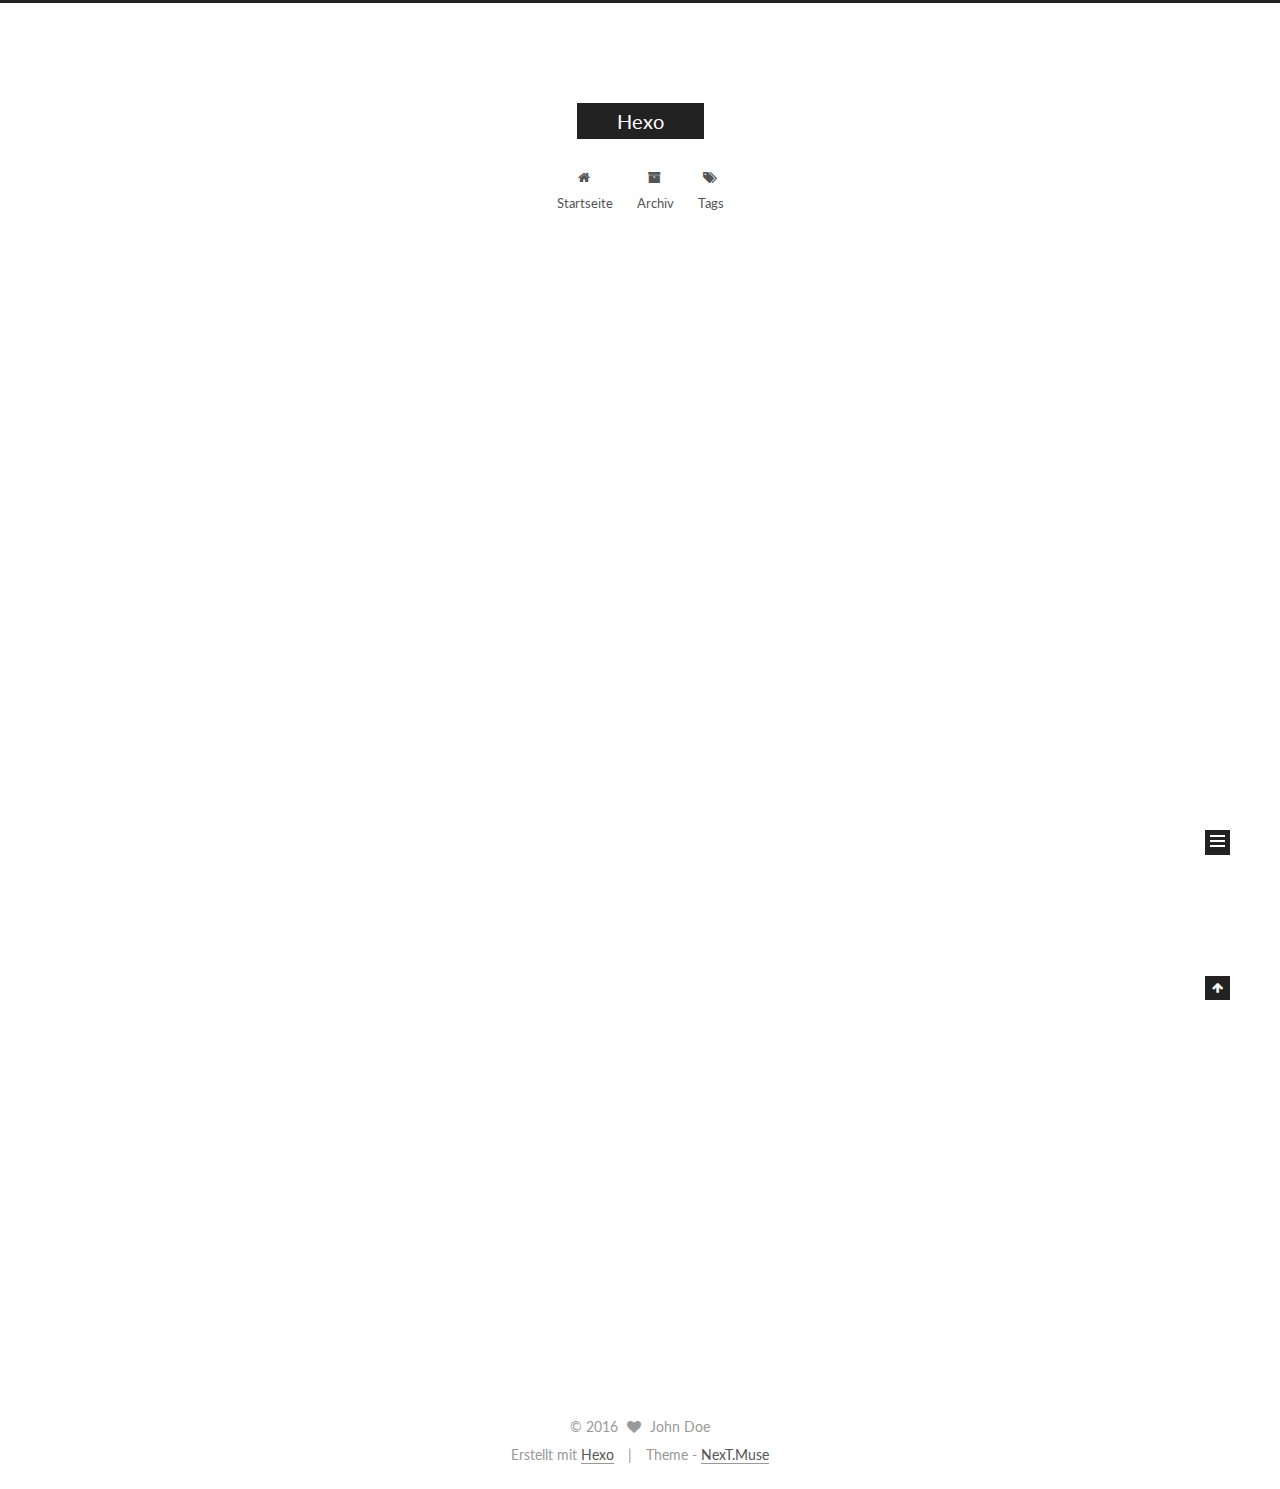
==== index.html @ 6d22225a "Site updated: 2016-05-31 13:27:56" ====
<!doctype html>



  


<html class="theme-next muse use-motion">
<head>
  <meta charset="UTF-8"/>
<meta http-equiv="X-UA-Compatible" content="IE=edge,chrome=1" />
<meta name="viewport" content="width=device-width, initial-scale=1, maximum-scale=1"/>



<meta http-equiv="Cache-Control" content="no-transform" />
<meta http-equiv="Cache-Control" content="no-siteapp" />












  
  
  <link href="/vendors/fancybox/source/jquery.fancybox.css?v=2.1.5" rel="stylesheet" type="text/css" />




  
  
  
  

  
    
    
  

  

  

  

  

  
    
    
    <link href="//fonts.googleapis.com/css?family=Lato:300,300italic,400,400italic,700,700italic&subset=latin,latin-ext" rel="stylesheet" type="text/css">
  






<link href="/vendors/font-awesome/css/font-awesome.min.css?v=4.4.0" rel="stylesheet" type="text/css" />

<link href="/css/main.css?v=5.0.1" rel="stylesheet" type="text/css" />


  <meta name="keywords" content="Hexo, NexT" />








  <link rel="shortcut icon" type="image/x-icon" href="/favicon.ico?v=5.0.1" />






<meta name="description">
<meta property="og:type" content="website">
<meta property="og:title" content="Hexo">
<meta property="og:url" content="http://yoursite.com/index.html">
<meta property="og:site_name" content="Hexo">
<meta property="og:description">
<meta name="twitter:card" content="summary">
<meta name="twitter:title" content="Hexo">
<meta name="twitter:description">



<script type="text/javascript" id="hexo.configuration">
  var NexT = window.NexT || {};
  var CONFIG = {
    scheme: 'Muse',
    sidebar: {"position":"left","display":"post"},
    fancybox: true,
    motion: true,
    duoshuo: {
      userId: 0,
      author: 'Author'
    }
  };
</script>

  <title> Hexo </title>
</head>

<body itemscope itemtype="http://schema.org/WebPage" lang="">

  










  
  
    
  

  <div class="container one-collumn sidebar-position-left 
   page-home 
 ">
    <div class="headband"></div>

    <header id="header" class="header" itemscope itemtype="http://schema.org/WPHeader">
      <div class="header-inner"><div class="site-meta ">
  

  <div class="custom-logo-site-title">
    <a href="/"  class="brand" rel="start">
      <span class="logo-line-before"><i></i></span>
      <span class="site-title">Hexo</span>
      <span class="logo-line-after"><i></i></span>
    </a>
  </div>
  <p class="site-subtitle"></p>
</div>

<div class="site-nav-toggle">
  <button>
    <span class="btn-bar"></span>
    <span class="btn-bar"></span>
    <span class="btn-bar"></span>
  </button>
</div>

<nav class="site-nav">
  

  
    <ul id="menu" class="menu">
      
        
        <li class="menu-item menu-item-home">
          <a href="/" rel="section">
            
              <i class="menu-item-icon fa fa-fw fa-home"></i> <br />
            
            Startseite
          </a>
        </li>
      
        
        <li class="menu-item menu-item-archives">
          <a href="/archives" rel="section">
            
              <i class="menu-item-icon fa fa-fw fa-archive"></i> <br />
            
            Archiv
          </a>
        </li>
      
        
        <li class="menu-item menu-item-tags">
          <a href="/tags" rel="section">
            
              <i class="menu-item-icon fa fa-fw fa-tags"></i> <br />
            
            Tags
          </a>
        </li>
      

      
    </ul>
  

  
</nav>

 </div>
    </header>

    <main id="main" class="main">
      <div class="main-inner">
        <div class="content-wrap">
          <div id="content" class="content">
            
  <section id="posts" class="posts-expand">
    
      

  
  

  
  
  

  <article class="post post-type-normal " itemscope itemtype="http://schema.org/Article">

    
      <header class="post-header">

        
        
          <h1 class="post-title" itemprop="name headline">
            
            
              
                
                <a class="post-title-link" href="/2016/05/31/hello-world/" itemprop="url">
                  Hello World
                </a>
              
            
          </h1>
        

        <div class="post-meta">
          <span class="post-time">
            <span class="post-meta-item-icon">
              <i class="fa fa-calendar-o"></i>
            </span>
            <span class="post-meta-item-text">Veröffentlicht am</span>
            <time itemprop="dateCreated" datetime="2016-05-31T11:40:18+08:00" content="2016-05-31">
              2016-05-31
            </time>
          </span>

          

          
            
          

          

          
          

          
        </div>
      </header>
    


    <div class="post-body" itemprop="articleBody">

      
      

      
        
          
            <p>Welcome to <a href="https://hexo.io/" target="_blank" rel="external">Hexo</a>! This is your very first post. Check <a href="https://hexo.io/docs/" target="_blank" rel="external">documentation</a> for more info. If you get any problems when using Hexo, you can find the answer in <a href="https://hexo.io/docs/troubleshooting.html" target="_blank" rel="external">troubleshooting</a> or you can ask me on <a href="https://github.com/hexojs/hexo/issues" target="_blank" rel="external">GitHub</a>.</p>
<h2 id="Quick-Start"><a href="#Quick-Start" class="headerlink" title="Quick Start"></a>Quick Start</h2><h3 id="Create-a-new-post"><a href="#Create-a-new-post" class="headerlink" title="Create a new post"></a>Create a new post</h3><figure class="highlight bash"><table><tr><td class="gutter"><pre><span class="line">1</span><br></pre></td><td class="code"><pre><span class="line">$ hexo new <span class="string">"My New Post"</span></span><br></pre></td></tr></table></figure>
<p>More info: <a href="https://hexo.io/docs/writing.html" target="_blank" rel="external">Writing</a></p>
<h3 id="Run-server"><a href="#Run-server" class="headerlink" title="Run server"></a>Run server</h3><figure class="highlight bash"><table><tr><td class="gutter"><pre><span class="line">1</span><br></pre></td><td class="code"><pre><span class="line">$ hexo server</span><br></pre></td></tr></table></figure>
<p>More info: <a href="https://hexo.io/docs/server.html" target="_blank" rel="external">Server</a></p>
<h3 id="Generate-static-files"><a href="#Generate-static-files" class="headerlink" title="Generate static files"></a>Generate static files</h3><figure class="highlight bash"><table><tr><td class="gutter"><pre><span class="line">1</span><br></pre></td><td class="code"><pre><span class="line">$ hexo generate</span><br></pre></td></tr></table></figure>
<p>More info: <a href="https://hexo.io/docs/generating.html" target="_blank" rel="external">Generating</a></p>
<h3 id="Deploy-to-remote-sites"><a href="#Deploy-to-remote-sites" class="headerlink" title="Deploy to remote sites"></a>Deploy to remote sites</h3><figure class="highlight bash"><table><tr><td class="gutter"><pre><span class="line">1</span><br></pre></td><td class="code"><pre><span class="line">$ hexo deploy</span><br></pre></td></tr></table></figure>
<p>More info: <a href="https://hexo.io/docs/deployment.html" target="_blank" rel="external">Deployment</a></p>

          
        
      
    </div>

    <div>
      
    </div>

    <div>
      
    </div>

    <footer class="post-footer">
      

      

      
      
        <div class="post-eof"></div>
      
    </footer>
  </article>


    
  </section>

  


          </div>
          


          

        </div>
        
          
  
  <div class="sidebar-toggle">
    <div class="sidebar-toggle-line-wrap">
      <span class="sidebar-toggle-line sidebar-toggle-line-first"></span>
      <span class="sidebar-toggle-line sidebar-toggle-line-middle"></span>
      <span class="sidebar-toggle-line sidebar-toggle-line-last"></span>
    </div>
  </div>

  <aside id="sidebar" class="sidebar">
    <div class="sidebar-inner">

      

      

      <section class="site-overview sidebar-panel  sidebar-panel-active ">
        <div class="site-author motion-element" itemprop="author" itemscope itemtype="http://schema.org/Person">
          <img class="site-author-image" itemprop="image"
               src="/images/avatar.gif"
               alt="John Doe" />
          <p class="site-author-name" itemprop="name">John Doe</p>
          <p class="site-description motion-element" itemprop="description"></p>
        </div>
        <nav class="site-state motion-element">
          <div class="site-state-item site-state-posts">
            <a href="/archives">
              <span class="site-state-item-count">1</span>
              <span class="site-state-item-name">Artikel</span>
            </a>
          </div>

          

          

        </nav>

        

        <div class="links-of-author motion-element">
          
        </div>

        
        

        
        

      </section>

      

    </div>
  </aside>


        
      </div>
    </main>

    <footer id="footer" class="footer">
      <div class="footer-inner">
        <div class="copyright" >
  
  &copy; 
  <span itemprop="copyrightYear">2016</span>
  <span class="with-love">
    <i class="fa fa-heart"></i>
  </span>
  <span class="author" itemprop="copyrightHolder">John Doe</span>
</div>

<div class="powered-by">
  Erstellt mit  <a class="theme-link" href="http://hexo.io">Hexo</a>
</div>

<div class="theme-info">
  Theme -
  <a class="theme-link" href="https://github.com/iissnan/hexo-theme-next">
    NexT.Muse
  </a>
</div>

        

        
      </div>
    </footer>

    <div class="back-to-top">
      <i class="fa fa-arrow-up"></i>
    </div>
  </div>

  

<script type="text/javascript">
  if (Object.prototype.toString.call(window.Promise) !== '[object Function]') {
    window.Promise = null;
  }
</script>









  



  
  <script type="text/javascript" src="/vendors/jquery/index.js?v=2.1.3"></script>

  
  <script type="text/javascript" src="/vendors/fastclick/lib/fastclick.min.js?v=1.0.6"></script>

  
  <script type="text/javascript" src="/vendors/jquery_lazyload/jquery.lazyload.js?v=1.9.7"></script>

  
  <script type="text/javascript" src="/vendors/velocity/velocity.min.js?v=1.2.1"></script>

  
  <script type="text/javascript" src="/vendors/velocity/velocity.ui.min.js?v=1.2.1"></script>

  
  <script type="text/javascript" src="/vendors/fancybox/source/jquery.fancybox.pack.js?v=2.1.5"></script>


  


  <script type="text/javascript" src="/js/src/utils.js?v=5.0.1"></script>

  <script type="text/javascript" src="/js/src/motion.js?v=5.0.1"></script>



  
  

  

  


  <script type="text/javascript" src="/js/src/bootstrap.js?v=5.0.1"></script>



  



  




  
  
  

  

  

</body>
</html>
---- css/main.css ----
/* normalize.css v3.0.2 | MIT License | git.io/normalize */
html {
  font-family: sans-serif; /* 1 */
  -ms-text-size-adjust: 100%; /* 2 */
  -webkit-text-size-adjust: 100%; /* 2 */
}
body {
  margin: 0;
}
article,
aside,
details,
figcaption,
figure,
footer,
header,
hgroup,
main,
menu,
nav,
section,
summary {
  display: block;
}
audio,
canvas,
progress,
video {
  display: inline-block; /* 1 */
  vertical-align: baseline; /* 2 */
}
audio:not([controls]) {
  display: none;
  height: 0;
}
[hidden],
template {
  display: none;
}
a {
  background-color: transparent;
}
a:active,
a:hover {
  outline: 0;
}
abbr[title] {
  border-bottom: 1px dotted;
}
b,
strong {
  font-weight: bold;
}
dfn {
  font-style: italic;
}
h1 {
  font-size: 2em;
  margin: 0.67em 0;
}
mark {
  background: #ff0;
  color: #000;
}
small {
  font-size: 80%;
}
sub,
sup {
  font-size: 75%;
  line-height: 0;
  position: relative;
  vertical-align: baseline;
}
sup {
  top: -0.5em;
}
sub {
  bottom: -0.25em;
}
img {
  border: 0;
}
svg:not(:root) {
  overflow: hidden;
}
figure {
  margin: 1em 40px;
}
hr {
  -moz-box-sizing: content-box;
  box-sizing: content-box;
  height: 0;
}
pre {
  overflow: auto;
}
code,
kbd,
pre,
samp {
  font-family: monospace, monospace;
  font-size: 1em;
}
button,
input,
optgroup,
select,
textarea {
  color: inherit; /* 1 */
  font: inherit; /* 2 */
  margin: 0; /* 3 */
}
button {
  overflow: visible;
}
button,
select {
  text-transform: none;
}
button,
html input[type="button"],
input[type="reset"],
input[type="submit"] {
  -webkit-appearance: button; /* 2 */
  cursor: pointer; /* 3 */
}
button[disabled],
html input[disabled] {
  cursor: default;
}
button::-moz-focus-inner,
input::-moz-focus-inner {
  border: 0;
  padding: 0;
}
input {
  line-height: normal;
}
input[type="checkbox"],
input[type="radio"] {
  box-sizing: border-box; /* 1 */
  padding: 0; /* 2 */
}
input[type="number"]::-webkit-inner-spin-button,
input[type="number"]::-webkit-outer-spin-button {
  height: auto;
}
input[type="search"] {
  -webkit-appearance: textfield; /* 1 */
  -moz-box-sizing: content-box;
  -webkit-box-sizing: content-box; /* 2 */
  box-sizing: content-box;
}
input[type="search"]::-webkit-search-cancel-button,
input[type="search"]::-webkit-search-decoration {
  -webkit-appearance: none;
}
fieldset {
  border: 1px solid #c0c0c0;
  margin: 0 2px;
  padding: 0.35em 0.625em 0.75em;
}
legend {
  border: 0; /* 1 */
  padding: 0; /* 2 */
}
textarea {
  overflow: auto;
}
optgroup {
  font-weight: bold;
}
table {
  border-collapse: collapse;
  border-spacing: 0;
}
td,
th {
  padding: 0;
}
::selection {
  background: #262a30;
  color: #fff;
}
body {
  position: relative;
  font-family: 'Lato', "PingFang SC", "Microsoft YaHei", sans-serif;
  font-size: 14px;
  line-height: 2;
  color: #555;
  background: #fff;
}
@media (max-width: 767px) {
  body {
    padding-right: 0 !important;
  }
}
@media (min-width: 768px) and (max-width: 991px) {
  body {
    padding-right: 0 !important;
  }
}
@media (min-width: 1600px) {
  body {
    font-size: 16px;
  }
}
h1,
h2,
h3,
h4,
h5,
h6 {
  margin: 0;
  padding: 0;
  font-weight: bold;
  line-height: 1.5;
  font-family: 'Lato', "PingFang SC", "Microsoft YaHei", sans-serif;
}
h2,
h3,
h4,
h5,
h6 {
  margin: 20px 0 15px;
}
h1 {
  font-size: 22px;
}
@media (max-width: 767px) {
  h1 {
    font-size: 18px;
  }
}
h2 {
  font-size: 20px;
}
@media (max-width: 767px) {
  h2 {
    font-size: 16px;
  }
}
h3 {
  font-size: 18px;
}
@media (max-width: 767px) {
  h3 {
    font-size: 14px;
  }
}
h4 {
  font-size: 16px;
}
@media (max-width: 767px) {
  h4 {
    font-size: 12px;
  }
}
h5 {
  font-size: 14px;
}
@media (max-width: 767px) {
  h5 {
    font-size: 10px;
  }
}
h6 {
  font-size: 12px;
}
@media (max-width: 767px) {
  h6 {
    font-size: 8px;
  }
}
p {
  margin: 0 0 25px 0;
}
a {
  color: #555;
  text-decoration: none;
  border-bottom: 1px solid #999;
  word-wrap: break-word;
}
a:hover {
  color: #222;
  border-bottom-color: #222;
}
ul {
  list-style: none;
}
blockquote {
  margin: 0;
  padding: 0;
}
img {
  display: block;
  margin: auto;
  max-width: 100%;
  height: auto;
}
hr {
  margin: 40px 0;
  height: 3px;
  border: none;
  background-color: #ddd;
  background-image: repeating-linear-gradient(-45deg, #fff, #fff 4px, transparent 4px, transparent 8px);
}
blockquote {
  padding: 0 15px;
  color: #666;
  border-left: 4px solid #ddd;
}
blockquote cite::before {
  content: "-";
  padding: 0 5px;
}
dt {
  font-weight: 700;
}
dd {
  margin: 0;
  padding: 0;
}
.text-left {
  text-align: left;
}
.text-center {
  text-align: center;
}
.text-right {
  text-align: right;
}
.text-justify {
  text-align: justify;
}
.text-nowrap {
  white-space: nowrap;
}
.text-lowercase {
  text-transform: lowercase;
}
.text-uppercase {
  text-transform: uppercase;
}
.text-capitalize {
  text-transform: capitalize;
}
.center-block {
  display: block;
  margin-left: auto;
  margin-right: auto;
}
.clearfix:before,
.clearfix:after {
  content: " ";
  display: table;
}
.clearfix:after {
  clear: both;
}
.pullquote {
  width: 45%;
}
.pullquote.left {
  float: left;
  margin-left: 5px;
  margin-right: 10px;
}
.pullquote.right {
  float: right;
  margin-left: 10px;
  margin-right: 5px;
}
.affix.affix.affix {
  position: fixed;
}
.translation {
  margin-top: -20px;
  font-size: 14px;
  color: #999;
}
.scrollbar-measure {
  width: 100px;
  height: 100px;
  overflow: scroll;
  position: absolute;
  top: -9999px;
}
.use-motion .motion-element {
  opacity: 0;
}
#local-search-input {
  padding: 3px;
  border: none;
  text-indent: 14px;
  border-radius: 0;
  width: 140px;
  outline: none;
  border-bottom: 1px solid #999;
  background: inherit;
  opacity: 0.5;
}
#local-search-input:focus {
  opacity: 1;
}
.search-icon {
  position: absolute;
  top: 9px;
}
table {
  margin: 20px 0;
  width: 100%;
  border-collapse: collapse;
  border-spacing: 0;
  border: 1px solid #ddd;
  font-size: 14px;
  table-layout: fixed;
  word-wrap: break-all;
}
table>tbody>tr:nth-of-type(odd) {
  background-color: #f9f9f9;
}
table>tbody>tr:hover {
  background-color: #f5f5f5;
}
caption,
th,
td {
  padding: 8px;
  text-align: left;
  vertical-align: middle;
  font-weight: normal;
}
th,
td {
  border-bottom: 3px solid #ddd;
  border-right: 1px solid #eee;
}
th {
  padding-bottom: 10px;
  font-weight: 700;
}
td {
  border-bottom-width: 1px;
}
html,
body {
  height: 100%;
}
.container {
  position: relative;
  min-height: 100%;
}
.header-inner {
  margin: 0 auto;
  padding: 100px 0 70px;
  width: 700px;
}
@media (min-width: 1600px) {
  .container .header-inner {
    width: 900px;
  }
}
.main {
  padding-bottom: 150px;
}
.main-inner {
  margin: 0 auto;
  width: 700px;
}
@media (min-width: 1600px) {
  .container .main-inner {
    width: 900px;
  }
}
.footer {
  position: absolute;
  left: 0;
  bottom: 0;
  width: 100%;
  min-height: 50px;
}
.footer-inner {
  box-sizing: border-box;
  margin: 20px auto;
  width: 700px;
}
@media (min-width: 1600px) {
  .container .footer-inner {
    width: 900px;
  }
}
pre,
.highlight {
  overflow: auto;
  margin: 20px 0;
  padding: 15px;
  font-size: 13px;
  color: #4d4d4c;
  background: #f7f7f7;
  line-height: 1.6;
}
pre,
code {
  font-family: consolas, Menlo, "PingFang SC", "Microsoft YaHei", monospace;
}
code {
  padding: 2px 4px;
  word-break: break-all;
  color: #555;
  background: #eee;
  border-radius: 4px;
  font-size: 13px;
}
pre code {
  padding: 0;
  color: #4d4d4c;
  background: none;
  text-shadow: none;
}
.highlight pre {
  border: none;
  margin: 0;
  padding: 1px;
}
.highlight table {
  margin: 0;
  width: auto;
  border: none;
}
.highlight td {
  border: none;
  padding: 0;
}
.highlight figcaption {
  font-size: 1em;
  color: #4d4d4c;
  line-height: 1em;
  margin-bottom: 1em;
}
.highlight figcaption:before,
.highlight figcaption:after {
  content: " ";
  display: table;
}
.highlight figcaption:after {
  clear: both;
}
.highlight figcaption a {
  float: right;
  color: #4d4d4c;
}
.highlight figcaption a:hover {
  border-bottom-color: #4d4d4c;
}
.highlight .gutter pre {
  color: #666;
  text-align: right;
  padding-right: 20px;
}
.highlight .line {
  height: 20px;
}
.gist table {
  width: auto;
}
.gist table td {
  border: none;
}
pre .comment {
  color: #8e908c;
}
pre .variable,
pre .attribute,
pre .tag,
pre .regexp,
pre .ruby .constant,
pre .xml .tag .title,
pre .xml .pi,
pre .xml .doctype,
pre .html .doctype,
pre .css .id,
pre .css .class,
pre .css .pseudo {
  color: #c82829;
}
pre .number,
pre .preprocessor,
pre .built_in,
pre .literal,
pre .params,
pre .constant,
pre .command {
  color: #f5871f;
}
pre .ruby .class .title,
pre .css .rules .attribute,
pre .string,
pre .value,
pre .inheritance,
pre .header,
pre .ruby .symbol,
pre .xml .cdata,
pre .special,
pre .number,
pre .formula {
  color: #718c00;
}
pre .title,
pre .css .hexcolor {
  color: #3e999f;
}
pre .function,
pre .python .decorator,
pre .python .title,
pre .ruby .function .title,
pre .ruby .title .keyword,
pre .perl .sub,
pre .javascript .title,
pre .coffeescript .title {
  color: #4271ae;
}
pre .keyword,
pre .javascript .function {
  color: #8959a8;
}
.full-image.full-image.full-image {
  border: none;
  max-width: 100%;
  width: auto;
  margin: 20px auto;
}
@media (min-width: 992px) {
  .full-image.full-image.full-image {
    max-width: none;
    width: 126%;
    margin: 0 -13%;
  }
}
.blockquote-center,
.page-home .post-type-quote blockquote,
.page-post-detail .post-type-quote blockquote {
  position: relative;
  margin: 40px 0;
  padding: 0;
  border-left: none;
  text-align: center;
}
.blockquote-center::before,
.page-home .post-type-quote blockquote::before,
.page-post-detail .post-type-quote blockquote::before,
.blockquote-center::after,
.page-home .post-type-quote blockquote::after,
.page-post-detail .post-type-quote blockquote::after {
  position: absolute;
  content: ' ';
  display: block;
  width: 100%;
  height: 24px;
  opacity: 0.2;
  background-repeat: no-repeat;
  background-position: 0 -6px;
  background-size: 22px 22px;
}
.blockquote-center::before,
.page-home .post-type-quote blockquote::before,
.page-post-detail .post-type-quote blockquote::before {
  top: -20px;
  background-image: url("../images/quote-l.svg");
  border-top: 1px solid #ccc;
}
.blockquote-center::after,
.page-home .post-type-quote blockquote::after,
.page-post-detail .post-type-quote blockquote::after {
  bottom: -20px;
  background-image: url("../images/quote-r.svg");
  border-bottom: 1px solid #ccc;
  background-position: 100% 8px;
}
.blockquote-center p,
.page-home .post-type-quote blockquote p,
.page-post-detail .post-type-quote blockquote p,
.blockquote-center div,
.page-home .post-type-quote blockquote div,
.page-post-detail .post-type-quote blockquote div {
  text-align: center;
}
.post .post-body .group-picture img {
  box-sizing: border-box;
  padding: 0 3px;
  border: none;
}
.post .group-picture-row {
  overflow: hidden;
  margin-top: 6px;
}
.post .group-picture-row:first-child {
  margin-top: 0;
}
.post .group-picture-column {
  float: left;
}
.page-post-detail .post-body .group-picture-column {
  float: none;
  margin-top: 10px;
  width: auto !important;
}
.page-post-detail .post-body .group-picture-column img {
  margin: 0 auto;
}
.page-archive .group-picture-container {
  overflow: hidden;
}
.page-archive .group-picture-row {
  float: left;
}
.page-archive .group-picture-row:first-child {
  margin-top: 6px;
}
.page-archive .group-picture-column {
  max-width: 150px;
  max-height: 150px;
}
.btn {
  display: inline-block;
  padding: 0 20px;
  font-size: 14px;
  color: #fff;
  background: #222;
  border: 2px solid #222;
  text-decoration: none;
  border-radius: 0;
  transition-property: background-color;
  transition-duration: 0.2s;
  transition-timing-function: ease-in-out;
  transition-delay: 0s;
}
.btn:hover,
.post-more-link .btn:hover {
  border-color: #222;
  color: #222;
  background: #fff;
}
.btn-bar {
  display: block;
  width: 22px;
  height: 2px;
  background: #555;
  border-radius: 1px;
}
.btn-bar+.btn-bar {
  margin-top: 4px;
}
.pagination {
  margin: 120px 0 40px;
  text-align: center;
  border-top: 1px solid #eee;
}
.page-number-basic,
.pagination .prev,
.pagination .next,
.pagination .page-number,
.pagination .space {
  display: inline-block;
  position: relative;
  top: -1px;
  margin: 0 10px;
  padding: 0 10px;
  line-height: 30px;
}
@media (max-width: 767px) {
  .page-number-basic,
  .pagination .prev,
  .pagination .next,
  .pagination .page-number,
  .pagination .space {
    margin: 0 5px;
  }
}
.pagination .prev,
.pagination .next,
.pagination .page-number {
  border-bottom: 0;
  border-top: 1px solid #eee;
  transition-property: border-color;
  transition-duration: 0.2s;
  transition-timing-function: ease-in-out;
  transition-delay: 0s;
}
.pagination .prev:hover,
.pagination .next:hover,
.pagination .page-number:hover {
  border-top-color: #222;
}
.pagination .space {
  padding: 0;
  margin: 0;
}
.pagination .prev {
  margin-left: 0;
}
.pagination .next {
  margin-right: 0;
}
.pagination .page-number.current {
  color: #fff;
  background: #ccc;
  border-top-color: #ccc;
}
@media (max-width: 767px) {
  .pagination {
    border-top: none;
  }
  .pagination .prev,
  .pagination .next,
  .pagination .page-number {
    margin-bottom: 10px;
    border-top: 0;
    border-bottom: 1px solid #eee;
  }
  .pagination .prev:hover,
  .pagination .next:hover,
  .pagination .page-number:hover {
    border-bottom-color: #222;
  }
}
.comments {
  margin: 60px 20px 0;
}
.tag-cloud {
  text-align: center;
}
.tag-cloud a {
  display: inline-block;
  margin: 10px;
}
.back-to-top {
  box-sizing: border-box;
  position: fixed;
  bottom: -100px;
  right: 50px;
  z-index: 1050;
  padding: 0 6px;
  width: 25px;
  background: #222;
  font-size: 12px;
  opacity: 1;
  color: #fff;
  cursor: pointer;
  text-align: center;
  -webkit-transform: translateZ(0);
  transition-property: bottom;
  transition-duration: 0.2s;
  transition-timing-function: ease-in-out;
  transition-delay: 0s;
}
@media (max-width: 767px) {
  .back-to-top {
    display: none;
  }
}
@media (min-width: 768px) and (max-width: 991px) {
  .back-to-top {
    display: none;
  }
}
.back-to-top.back-to-top-on {
  bottom: 19px;
}
.header {
  background: #fff;
}
.header-inner {
  position: relative;
}
.headband {
  height: 3px;
  background: #222;
}
.site-meta {
  margin: 0;
  text-align: center;
}
@media (max-width: 767px) {
  .site-meta {
    text-align: center;
  }
}
.brand {
  position: relative;
  display: inline-block;
  padding: 0 40px;
  color: #fff;
  background: #222;
  border-bottom: none;
}
.brand:hover {
  color: #fff;
}
.logo {
  display: inline-block;
  margin-right: 5px;
  line-height: 36px;
  vertical-align: top;
}
.site-title {
  display: inline-block;
  vertical-align: top;
  line-height: 36px;
  font-size: 20px;
  font-weight: normal;
  font-family: 'Lato', "PingFang SC", "Microsoft YaHei", sans-serif;
}
.site-subtitle {
  margin-top: 10px;
  font-size: 13px;
  color: #999;
}
.use-motion .brand {
  opacity: 0;
}
.use-motion .logo,
.use-motion .site-title,
.use-motion .site-subtitle {
  opacity: 0;
  position: relative;
  top: -10px;
}
.site-nav-toggle {
  display: none;
  position: absolute;
  top: 10px;
  left: 10px;
}
@media (max-width: 767px) {
  .site-nav-toggle {
    display: block;
  }
}
.site-nav-toggle button {
  margin-top: 2px;
  padding: 9px 10px;
  background: transparent;
  border: none;
}
@media (max-width: 767px) {
  .site-nav {
    display: none;
    margin: 0 -10px;
    padding: 0 10px;
    clear: both;
    border-top: 1px solid #ddd;
  }
}
@media (min-width: 768px) and (max-width: 991px) {
  .site-nav {
    display: block !important;
  }
}
@media (min-width: 992px) {
  .site-nav {
    display: block !important;
  }
}
.menu {
  margin-top: 20px;
  padding-left: 0;
  text-align: center;
}
.menu .menu-item {
  display: inline-block;
  margin: 0 10px;
}
@media screen and (max-width: 767px) {
  .menu .menu-item {
    margin-top: 10px;
  }
}
.menu .menu-item a {
  display: block;
  font-size: 13px;
  text-transform: capitalize;
  line-height: inherit;
  border-bottom: 1px solid transparent;
  transition-property: border-color;
  transition-duration: 0.2s;
  transition-timing-function: ease-in-out;
  transition-delay: 0s;
}
.menu .menu-item a:hover {
  border-bottom-color: #222;
}
.menu .menu-item .fa {
  margin-right: 5px;
}
.use-motion .menu-item {
  opacity: 0;
}
.post-body {
  font-family: 'Lato', "PingFang SC", "Microsoft YaHei", sans-serif;
}
@media (max-width: 767px) {
  .post-body {
    word-break: break-word;
  }
}
.post-body .fancybox img {
  display: block !important;
  margin: 0 auto;
  cursor: pointer;
  cursor: zoom-in;
  cursor: -webkit-zoom-in;
}
.post-body .image-caption,
.post-body .figure .caption {
  margin: 10px auto 15px;
  text-align: center;
  font-size: 14px;
  color: #999;
  font-weight: bold;
  line-height: 1;
}
.post-sticky-flag {
  display: inline-block;
  font-size: 16px;
  -ms-transform: rotate(30deg);
  -webkit-transform: rotate(30deg);
  -moz-transform: rotate(30deg);
  -ms-transform: rotate(30deg);
  -o-transform: rotate(30deg);
  transform: rotate(30deg);
}
.posts-expand {
  padding-top: 40px;
}
@media (max-width: 767px) {
  .posts-expand {
    margin: 0 20px;
  }
  .post-body pre,
  .post-body .highlight {
    padding: 10px;
  }
  .post-body pre .gutter pre,
  .post-body .highlight .gutter pre {
    padding-right: 10px;
  }
}
@media (min-width: 992px) {
  .posts-expand .post-body {
    text-align: justify;
  }
}
.posts-expand .post-body h2,
.posts-expand .post-body h3,
.posts-expand .post-body h4,
.posts-expand .post-body h5,
.posts-expand .post-body h6 {
  padding-top: 10px;
}
.posts-expand .post-body h2 .header-anchor,
.posts-expand .post-body h3 .header-anchor,
.posts-expand .post-body h4 .header-anchor,
.posts-expand .post-body h5 .header-anchor,
.posts-expand .post-body h6 .header-anchor {
  float: right;
  margin-left: 10px;
  color: #ccc;
  border-bottom-style: none;
  visibility: hidden;
}
.posts-expand .post-body h2 .header-anchor:hover,
.posts-expand .post-body h3 .header-anchor:hover,
.posts-expand .post-body h4 .header-anchor:hover,
.posts-expand .post-body h5 .header-anchor:hover,
.posts-expand .post-body h6 .header-anchor:hover {
  color: inherit;
}
.posts-expand .post-body h2:hover .header-anchor,
.posts-expand .post-body h3:hover .header-anchor,
.posts-expand .post-body h4:hover .header-anchor,
.posts-expand .post-body h5:hover .header-anchor,
.posts-expand .post-body h6:hover .header-anchor {
  visibility: visible;
}
.posts-expand .post-body ul li {
  list-style: circle;
}
.posts-expand .post-body img {
  box-sizing: border-box;
  margin: auto;
  padding: 3px;
  border: 1px solid #ddd;
}
.posts-expand .fancybox img {
  margin: 0 auto;
}
@media (max-width: 767px) {
  .posts-collapse {
    margin: 0 20px;
  }
  .posts-collapse .post-title,
  .posts-collapse .post-meta {
    display: block;
    width: auto;
    text-align: left;
  }
}
.posts-collapse {
  position: relative;
  z-index: 1010;
  margin-left: 55px;
}
.posts-collapse::after {
  content: " ";
  position: absolute;
  top: 20px;
  left: 0;
  margin-left: -2px;
  width: 4px;
  height: 100%;
  background: #f5f5f5;
  z-index: -1;
}
@media (max-width: 767px) {
  .posts-collapse {
    margin: 0 20px;
  }
}
.posts-collapse .collection-title {
  position: relative;
  margin: 60px 0;
}
.posts-collapse .collection-title h2 {
  margin-left: 20px;
}
.posts-collapse .collection-title small {
  color: #bbb;
}
.posts-collapse .collection-title::before {
  content: " ";
  position: absolute;
  left: 0;
  top: 50%;
  margin-left: -4px;
  margin-top: -4px;
  width: 8px;
  height: 8px;
  background: #bbb;
  border-radius: 50%;
}
.posts-collapse .post {
  margin: 30px 0;
}
.posts-collapse .post-header {
  position: relative;
  transition-duration: 0.2s;
  transition-timing-function: ease-in-out;
  transition-delay: 0s;
  transition-property: border;
  border-bottom: 1px dashed #ccc;
}
.posts-collapse .post-header::before {
  content: " ";
  position: absolute;
  left: 0;
  top: 12px;
  width: 6px;
  height: 6px;
  margin-left: -4px;
  background: #bbb;
  border-radius: 50%;
  border: 1px solid #fff;
  transition-duration: 0.2s;
  transition-timing-function: ease-in-out;
  transition-delay: 0s;
  transition-property: background;
}
.posts-collapse .post-header:hover {
  border-bottom-color: #666;
}
.posts-collapse .post-header:hover::before {
  background: #222;
}
.posts-collapse .post-meta {
  position: absolute;
  font-size: 12px;
  left: 20px;
  top: 5px;
}
.posts-collapse .post-comments-count {
  display: none;
}
.posts-collapse .post-title {
  margin-left: 60px;
  font-size: 16px;
  font-weight: normal;
  line-height: inherit;
}
.posts-collapse .post-title::after {
  margin-left: 3px;
  opacity: 0.6;
}
.posts-collapse .post-title a {
  color: #666;
  border-bottom: none;
}
.page-home .post-type-quote .post-header,
.page-post-detail .post-type-quote .post-header,
.page-home .post-type-quote .post-tags,
.page-post-detail .post-type-quote .post-tags {
  display: none;
}
.posts-expand .post-title {
  font-size: 26px;
  text-align: center;
  word-break: break-word;
  font-weight: 400;
}
@media (max-width: 767px) {
  .posts-expand .post-title {
    font-size: 22px;
  }
}
.posts-expand .post-title-link {
  display: inline-block;
  position: relative;
  color: #555;
  border-bottom: none;
  line-height: 1.2;
  vertical-align: top;
}
.posts-expand .post-title-link::before {
  content: "";
  position: absolute;
  width: 100%;
  height: 2px;
  bottom: 0;
  left: 0;
  background-color: #000;
  visibility: hidden;
  -webkit-transform: scaleX(0);
  -moz-transform: scaleX(0);
  -ms-transform: scaleX(0);
  -o-transform: scaleX(0);
  transform: scaleX(0);
  transition-duration: 0.2s;
  transition-timing-function: ease-in-out;
  transition-delay: 0s;
}
.posts-expand .post-title-link:hover::before {
  visibility: visible;
  -webkit-transform: scaleX(1);
  -moz-transform: scaleX(1);
  -ms-transform: scaleX(1);
  -o-transform: scaleX(1);
  transform: scaleX(1);
}
.posts-expand .post-title-link .fa {
  font-size: 16px;
}
.posts-expand .post-meta {
  margin: 3px 0 60px 0;
  color: #999;
  font-family: 'Lato', "PingFang SC", "Microsoft YaHei", sans-serif;
  font-size: 12px;
  text-align: center;
}
.posts-expand .post-meta .post-category-list {
  display: inline-block;
  margin: 0;
  padding: 3px;
}
.posts-expand .post-meta .post-category-list-link {
  color: #999;
}
.post-meta-item-icon {
  display: none;
  margin-right: 3px;
}
@media (min-width: 768px) and (max-width: 991px) {
  .post-meta-item-icon {
    display: inline-block;
  }
}
@media (max-width: 767px) {
  .post-meta-item-icon {
    display: inline-block;
  }
}
@media (min-width: 768px) and (max-width: 991px) {
  .post-meta-item-text {
    display: none;
  }
}
@media (max-width: 767px) {
  .post-meta-item-text {
    display: none;
  }
}
@media (max-width: 767px) {
  .posts-expand .post-comments-count {
    display: none;
  }
}
.post-more-link {
  margin-top: 50px;
}
.post-more-link .btn {
  color: #fff;
  font-size: 14px;
  background: #222;
  border-radius: 0;
  line-height: 2;
}
.posts-expand .post-tags {
  margin-top: 40px;
  text-align: center;
}
.posts-expand .post-tags a {
  display: inline-block;
  margin-right: 10px;
  font-size: 13px;
}
.post-nav {
  overflow: hidden;
  margin-top: 60px;
  padding: 10px;
  white-space: nowrap;
  border-top: 1px solid #eee;
}
.post-nav-item {
  display: inline-block;
  width: 50%;
  white-space: normal;
}
.post-nav-item a {
  position: relative;
  display: inline-block;
  line-height: 25px;
  font-size: 14px;
  color: #555;
  border-bottom: none;
}
.post-nav-item a:hover {
  color: #222;
  border-bottom: none;
}
.post-nav-item a:active {
  top: 2px;
}
.post-nav-item a i {
  font-size: 12px;
}
.post-nav-prev {
  text-align: right;
}
.posts-expand .post-eof {
  display: block;
  margin: 80px auto 60px;
  width: 8%;
  height: 1px;
  background: #ccc;
  text-align: center;
}
.post:last-child .post-eof.post-eof.post-eof {
  display: none;
}
.post-gallery {
  display: table;
  table-layout: fixed;
  width: 100%;
  border-collapse: separate;
}
.post-gallery-row {
  display: table-row;
}
.post-gallery .post-gallery-img {
  display: table-cell;
  text-align: center;
  vertical-align: middle;
  border: none;
}
.post-gallery .post-gallery-img img {
  max-width: 100%;
  max-height: 100%;
  border: none;
}
.fancybox-close,
.fancybox-close:hover {
  border: none;
}
.sidebar {
  position: fixed;
  right: 0;
  top: 0;
  bottom: 0;
  width: 0;
  z-index: 1040;
  box-shadow: inset 0 2px 6px #000;
  background: #222;
  -webkit-transform: translateZ(0);
}
.sidebar a {
  color: #999;
  border-bottom-color: #555;
}
.sidebar a:hover {
  color: #eee;
}
@media (min-width: 768px) and (max-width: 991px) {
  .sidebar {
    display: none !important;
  }
}
@media (max-width: 767px) {
  .sidebar {
    display: none !important;
  }
}
.sidebar-inner {
  position: relative;
  padding: 20px 10px;
  color: #999;
  text-align: center;
}
.sidebar-toggle {
  position: fixed;
  right: 50px;
  bottom: 45px;
  width: 15px;
  height: 15px;
  padding: 5px;
  background: #222;
  line-height: 0;
  z-index: 1050;
  cursor: pointer;
  -webkit-transform: translateZ(0);
}
@media (min-width: 768px) and (max-width: 991px) {
  .sidebar-toggle {
    display: none;
  }
}
@media (max-width: 767px) {
  .sidebar-toggle {
    display: none;
  }
}
.sidebar-toggle-line {
  position: relative;
  display: inline-block;
  vertical-align: top;
  height: 2px;
  width: 100%;
  background: #fff;
  margin-top: 3px;
}
.sidebar-toggle-line:first-child {
  margin-top: 0;
}
.site-author-image {
  display: block;
  margin: 0 auto;
  padding: 2px;
  max-width: 96px;
  height: auto;
  border: 2px solid #333;
}
.site-author-name {
  margin: 5px 0 0;
  text-align: center;
  color: #f5f5f5;
  font-weight: normal;
}
.site-description {
  margin-top: 5px;
  text-align: center;
  font-size: 14px;
  color: #999;
}
.site-state {
  overflow: hidden;
  line-height: 1.4;
  white-space: nowrap;
  text-align: center;
}
.site-state-item {
  display: inline-block;
  padding: 0 15px;
  border-left: 1px solid #333;
}
.site-state-item:first-child {
  border-left: none;
}
.site-state-item a {
  border-bottom: none;
}
.site-state-item-count {
  display: block;
  text-align: center;
  color: inherit;
  font-weight: 600;
  font-size: 18px;
}
.site-state-item-name {
  font-size: 13px;
  color: inherit;
}
.feed-link {
  margin-top: 20px;
}
.feed-link a {
  display: inline-block;
  padding: 0 15px;
  color: #fc6423;
  border: 1px solid #fc6423;
  border-radius: 4px;
}
.feed-link a i {
  color: #fc6423;
  font-size: 14px;
}
.feed-link a:hover {
  color: #fff;
  background: #fc6423;
}
.feed-link a:hover i {
  color: #fff;
}
.links-of-author {
  margin-top: 20px;
}
.links-of-author a {
  display: inline-block;
  vertical-align: middle;
  margin-right: 10px;
  margin-bottom: 10px;
  border-bottom-color: #555;
  font-size: 13px;
}
.links-of-author a:before {
  display: inline-block;
  vertical-align: middle;
  margin-right: 3px;
  content: " ";
  width: 4px;
  height: 4px;
  border-radius: 50%;
  background: #06ff95;
}
.links-of-blogroll {
  font-size: 13px;
}
.links-of-blogroll-title {
  margin-top: 20px;
  font-size: 14px;
  font-weight: 600;
}
.links-of-blogroll-list {
  margin: 0;
  padding: 0;
}
.links-of-blogroll-item {
  padding: 2px 10px;
}
.sidebar-nav {
  margin: 0 0 20px;
  padding-left: 0;
}
.sidebar-nav li {
  display: inline-block;
  cursor: pointer;
  border-bottom: 1px solid transparent;
  font-size: 14px;
  color: #555;
}
.sidebar-nav li:hover {
  color: #f5f5f5;
}
.page-post-detail .sidebar-nav-toc {
  padding: 0 5px;
}
.page-post-detail .sidebar-nav-overview {
  margin-left: 10px;
}
.sidebar-nav .sidebar-nav-active {
  color: #87daff;
  border-bottom-color: #87daff;
}
.sidebar-nav .sidebar-nav-active:hover {
  color: #87daff;
}
.sidebar-panel {
  display: none;
}
.sidebar-panel-active {
  display: block;
}
.post-toc-empty {
  font-size: 14px;
  color: #666;
}
.post-toc-wrap {
  overflow: hidden;
}
.post-toc {
  overflow: auto;
}
.post-toc ol {
  margin: 0;
  padding: 0 2px 5px 10px;
  text-align: left;
  list-style: none;
  font-size: 14px;
}
.post-toc ol > ol {
  padding-left: 0;
}
.post-toc ol a {
  transition-duration: 0.2s;
  transition-timing-function: ease-in-out;
  transition-delay: 0s;
  transition-property: all;
  color: #999;
  border-bottom-color: #555;
}
.post-toc ol a:hover {
  color: #ccc;
  border-bottom-color: #ccc;
}
.post-toc .nav-item {
  overflow: hidden;
  text-overflow: ellipsis;
  white-space: nowrap;
  line-height: 1.8;
}
.post-toc .nav .nav-child {
  display: none;
}
.post-toc .nav .active > .nav-child {
  display: block;
}
.post-toc .nav .active-current > .nav-child {
  display: block;
}
.post-toc .nav .active-current > .nav-child > .nav-item {
  display: block;
}
.post-toc .nav .active > a {
  color: #87daff;
  border-bottom-color: #87daff;
}
.post-toc .nav .active-current > a {
  color: #87daff;
}
.post-toc .nav .active-current > a:hover {
  color: #87daff;
}
.footer {
  font-size: 14px;
  color: #999;
}
.footer img {
  border: none;
}
.footer-inner {
  text-align: center;
}
.with-love {
  display: inline-block;
  margin: 0 5px;
}
.powered-by,
.theme-info {
  display: inline-block;
}
.powered-by {
  margin-right: 10px;
}
.powered-by::after {
  content: "|";
  padding-left: 10px;
}
.cc-license {
  margin-top: 10px;
  text-align: center;
}
.cc-license .cc-opacity {
  opacity: 0.7;
  border-bottom: none;
}
.cc-license .cc-opacity:hover {
  opacity: 0.9;
}
.cc-license img {
  display: inline-block;
}
.theme-next #ds-thread #ds-reset {
  color: #555;
}
.theme-next #ds-thread #ds-reset .ds-replybox {
  margin-bottom: 30px;
}
.theme-next #ds-thread #ds-reset .ds-replybox .ds-avatar,
.theme-next #ds-reset .ds-avatar img {
  box-shadow: none;
}
.theme-next #ds-thread #ds-reset .ds-textarea-wrapper {
  border-color: #c7d4e1;
  background: none;
  border-top-right-radius: 3px;
  border-top-left-radius: 3px;
}
.theme-next #ds-thread #ds-reset .ds-textarea-wrapper textarea {
  height: 60px;
}
.theme-next #ds-reset .ds-rounded-top {
  border-radius: 0;
}
.theme-next #ds-thread #ds-reset .ds-post-toolbar {
  box-sizing: border-box;
  border: 1px solid #c7d4e1;
  background: #f6f8fa;
}
.theme-next #ds-thread #ds-reset .ds-post-options {
  height: 40px;
  border: none;
  background: none;
}
.theme-next #ds-thread #ds-reset .ds-toolbar-buttons {
  top: 11px;
}
.theme-next #ds-thread #ds-reset .ds-sync {
  top: 5px;
}
.theme-next #ds-thread #ds-reset .ds-post-button {
  top: 4px;
  right: 5px;
  width: 90px;
  height: 30px;
  border: 1px solid #c5ced7;
  border-radius: 3px;
  background-image: linear-gradient(#fbfbfc, #f5f7f9);
  color: #60676d;
}
.theme-next #ds-thread #ds-reset .ds-post-button:hover {
  background-position: 0 -30px;
  color: #60676d;
}
.theme-next #ds-thread #ds-reset .ds-comments-info {
  padding: 10px 0;
}
.theme-next #ds-thread #ds-reset .ds-sort {
  display: none;
}
.theme-next #ds-thread #ds-reset li.ds-tab a.ds-current {
  border: none;
  background: #f6f8fa;
  color: #60676d;
}
.theme-next #ds-thread #ds-reset li.ds-tab a.ds-current:hover {
  background-color: #e9f0f7;
  color: #60676d;
}
.theme-next #ds-thread #ds-reset li.ds-tab a {
  border-radius: 2px;
  padding: 5px;
}
.theme-next #ds-thread #ds-reset .ds-login-buttons p {
  color: #999;
  line-height: 36px;
}
.theme-next #ds-thread #ds-reset .ds-login-buttons .ds-service-list li {
  height: 28px;
}
.theme-next #ds-thread #ds-reset .ds-service-list a {
  background: none;
  padding: 5px;
  border: 1px solid;
  border-radius: 3px;
  text-align: center;
}
.theme-next #ds-thread #ds-reset .ds-service-list a:hover {
  color: #fff;
  background: #666;
}
.theme-next #ds-thread #ds-reset .ds-service-list .ds-weibo {
  color: #fc9b00;
  border-color: #fc9b00;
}
.theme-next #ds-thread #ds-reset .ds-service-list .ds-weibo:hover {
  background: #fc9b00;
}
.theme-next #ds-thread #ds-reset .ds-service-list .ds-qq {
  color: #60a3ec;
  border-color: #60a3ec;
}
.theme-next #ds-thread #ds-reset .ds-service-list .ds-qq:hover {
  background: #60a3ec;
}
.theme-next #ds-thread #ds-reset .ds-service-list .ds-renren {
  color: #2e7ac4;
  border-color: #2e7ac4;
}
.theme-next #ds-thread #ds-reset .ds-service-list .ds-renren:hover {
  background: #2e7ac4;
}
.theme-next #ds-thread #ds-reset .ds-service-list .ds-douban {
  color: #37994c;
  border-color: #37994c;
}
.theme-next #ds-thread #ds-reset .ds-service-list .ds-douban:hover {
  background: #37994c;
}
.theme-next #ds-thread #ds-reset .ds-service-list .ds-kaixin {
  color: #fef20d;
  border-color: #fef20d;
}
.theme-next #ds-thread #ds-reset .ds-service-list .ds-kaixin:hover {
  background: #fef20d;
}
.theme-next #ds-thread #ds-reset .ds-service-list .ds-netease {
  color: #f00;
  border-color: #f00;
}
.theme-next #ds-thread #ds-reset .ds-service-list .ds-netease:hover {
  background: #f00;
}
.theme-next #ds-thread #ds-reset .ds-service-list .ds-sohu {
  color: #ffcb05;
  border-color: #ffcb05;
}
.theme-next #ds-thread #ds-reset .ds-service-list .ds-sohu:hover {
  background: #ffcb05;
}
.theme-next #ds-thread #ds-reset .ds-service-list .ds-baidu {
  color: #2831e0;
  border-color: #2831e0;
}
.theme-next #ds-thread #ds-reset .ds-service-list .ds-baidu:hover {
  background: #2831e0;
}
.theme-next #ds-thread #ds-reset .ds-service-list .ds-google {
  color: #166bec;
  border-color: #166bec;
}
.theme-next #ds-thread #ds-reset .ds-service-list .ds-google:hover {
  background: #166bec;
}
.theme-next #ds-thread #ds-reset .ds-service-list .ds-weixin {
  color: #00ce0d;
  border-color: #00ce0d;
}
.theme-next #ds-thread #ds-reset .ds-service-list .ds-weixin:hover {
  background: #00ce0d;
}
.theme-next #ds-thread #ds-reset .ds-service-list .ds-more-services {
  border: none;
}
.theme-next #ds-thread #ds-reset .ds-service-list .ds-more-services:hover {
  background: none;
}
.theme-next #ds-reset .duoshuo-ua-admin {
  display: inline-block;
  color: #f00;
}
.theme-next #ds-reset .duoshuo-ua-platform,
.theme-next #ds-reset .duoshuo-ua-browser {
  color: #ccc;
}
.theme-next #ds-reset .duoshuo-ua-platform .fa,
.theme-next #ds-reset .duoshuo-ua-browser .fa {
  display: inline-block;
  margin-right: 3px;
}
.theme-next #ds-reset .duoshuo-ua-separator {
  display: inline-block;
  margin-left: 5px;
}
.theme-next .this_ua {
  background-color: #ccc !important;
  border-radius: 4px;
  padding: 0 5px !important;
  margin: 1px 1px !important;
  border: 1px solid #bbb !important;
  color: #fff;
  display: inline-block !important;
}
.theme-next .this_ua.admin {
  background-color: #d9534f !important;
  border-color: #d9534f !important;
}
.theme-next .this_ua.platform.iOS,
.theme-next .this_ua.platform.Mac,
.theme-next .this_ua.platform.Windows {
  background-color: #39b3d7 !important;
  border-color: #46b8da !important;
}
.theme-next .this_ua.platform.Linux {
  background-color: #3a3a3a !important;
  border-color: #1f1f1f !important;
}
.theme-next .this_ua.platform.Android {
  background-color: #00c47d !important;
  border-color: #01b171 !important;
}
.theme-next .this_ua.browser.Mobile,
.theme-next .this_ua.browser.Chrome {
  background-color: #5cb85c !important;
  border-color: #4cae4c !important;
}
.theme-next .this_ua.browser.Firefox {
  background-color: #f0ad4e !important;
  border-color: #eea236 !important;
}
.theme-next .this_ua.browser.Maxthon,
.theme-next .this_ua.browser.IE {
  background-color: #428bca !important;
  border-color: #357ebd !important;
}
.theme-next .this_ua.browser.baidu,
.theme-next .this_ua.browser.UCBrowser,
.theme-next .this_ua.browser.Opera {
  background-color: #d9534f !important;
  border-color: #d43f3a !important;
}
.theme-next .this_ua.browser.Android,
.theme-next .this_ua.browser.QQBrowser {
  background-color: #78ace9 !important;
  border-color: #4cae4c !important;
}
.post-spread {
  margin-top: 20px;
  text-align: center;
}
.jiathis_style {
  display: inline-block;
}
.jiathis_style a {
  border: none;
}
.post-spread {
  margin-top: 20px;
  text-align: center;
}
.bdshare-slide-button-box a {
  border: none;
}
.bdsharebuttonbox {
  display: inline-block;
}
.bdsharebuttonbox a {
  border: none;
}
ul.search-result-list {
  padding-left: 0px;
  margin: 0px 5px 0px 8px;
}
p.search-result {
  border-bottom: 1px dashed #ccc;
  padding: 5px 0;
}
a.search-result-title {
  font-weight: bold;
}
a.search-result {
  border-bottom: transparent;
  display: block;
  white-space: nowrap;
  overflow: hidden;
  text-overflow: ellipsis;
}
.search-keyword {
  border-bottom: 1px dashed #4088b8;
  font-weight: bold;
}
#local-search-result {
  height: 90%;
  overflow: auto;
}
.popup {
  display: none;
  position: fixed;
  top: 10%;
  left: 50%;
  width: 700px;
  height: 80%;
  margin-left: -350px;
  padding: 3px 0 0 10px;
  background: #fff;
  color: #333;
  z-index: 9999;
  border-radius: 5px;
}
@media (max-width: 767px) {
  .popup {
    padding: 3px;
    top: 0;
    left: 0;
    margin: 0;
    width: 100%;
    height: 100%;
    border-radius: 0px;
  }
}
.popoverlay {
  position: fixed;
  width: 100%;
  height: 100%;
  top: 0px;
  left: 0px;
  z-index: 2080;
  background-color: rgba(0,0,0,0.3);
}
#local-search-input {
  margin-bottom: 10px;
  width: 50%;
}
.popup-btn-close {
  position: absolute;
  top: 6px;
  right: 14px;
  color: #4ebd79;
  font-size: 14px;
  font-weight: bold;
  text-transform: uppercase;
  cursor: pointer;
}
#no-result {
  position: absolute;
  left: 44%;
  top: 42%;
  color: #ccc;
}
.site-uv,
.site-pv,
.page-pv {
  display: inline-block;
}
.site-uv .busuanzi-value,
.site-pv .busuanzi-value,
.page-pv .busuanzi-value {
  margin: 0 5px;
}
.site-uv {
  margin-right: 10px;
}
.site-uv::after {
  content: "|";
  padding-left: 10px;
}
.use-motion .post {
  opacity: 0;
}
.page-archive .archive-page-counter {
  position: relative;
  top: 3px;
  left: 20px;
}
@media (max-width: 767px) {
  .page-archive .archive-page-counter {
    top: 5px;
  }
}
.page-archive .posts-collapse .archive-move-on {
  position: absolute;
  top: 11px;
  left: 0;
  margin-left: -6px;
  width: 10px;
  height: 10px;
  opacity: 0.5;
  background: #555;
  border: 1px solid #fff;
  border-radius: 50%;
}
.category-all-page .category-all-title {
  text-align: center;
}
.category-all-page .category-all {
  margin-top: 20px;
}
.category-all-page .category-list {
  margin: 0;
  padding: 0;
  list-style: none;
}
.category-all-page .category-list-item {
  margin: 5px 10px;
}
.category-all-page .category-list-count {
  color: #bbb;
}
.category-all-page .category-list-count:before {
  display: inline;
  content: " (";
}
.category-all-page .category-list-count:after {
  display: inline;
  content: ") ";
}
.category-all-page .category-list-child {
  padding-left: 10px;
}
.page-post-detail .sidebar-toggle-line {
  background: #87daff;
}
.page-post-detail .comments {
  overflow: hidden;
}
@media (max-width: 767px) {
  .header-inner,
  .container .main-inner,
  .footer-inner {
    width: auto;
  }
}
.custom-logo .site-meta-headline {
  text-align: center;
}
.custom-logo .brand {
  background: none;
}
.custom-logo .site-title {
  margin: 10px auto 0;
  font-size: 24px;
  color: #222;
}
.custom-logo .site-title a {
  border: none;
}
.custom-logo-image {
  margin: 0 auto;
  padding: 5px;
  max-width: 150px;
  background: #fff;
}
@media (max-width: 767px) {
  .site-nav {
    position: absolute;
    left: 0;
    top: 52px;
    margin: 0;
    width: 100%;
    padding: 0;
    background: #fff;
    border-bottom: 1px solid #ddd;
  }
}
@media (max-width: 767px) {
  .menu {
    text-align: left;
  }
}
@media (max-width: 767px) {
  .menu .menu-item {
    display: block;
    margin: 0 10px;
    vertical-align: top;
  }
}
@media (max-width: 767px) {
  .menu .menu-item br {
    display: none;
  }
}
@media (max-width: 767px) {
  .menu .menu-item a {
    padding: 5px 10px;
  }
}
.menu .menu-item .fa {
  margin-right: 0;
}
.site-search form {
  display: none;
}
.links-of-blogroll-inline .links-of-blogroll-item {
  display: inline-block;
}
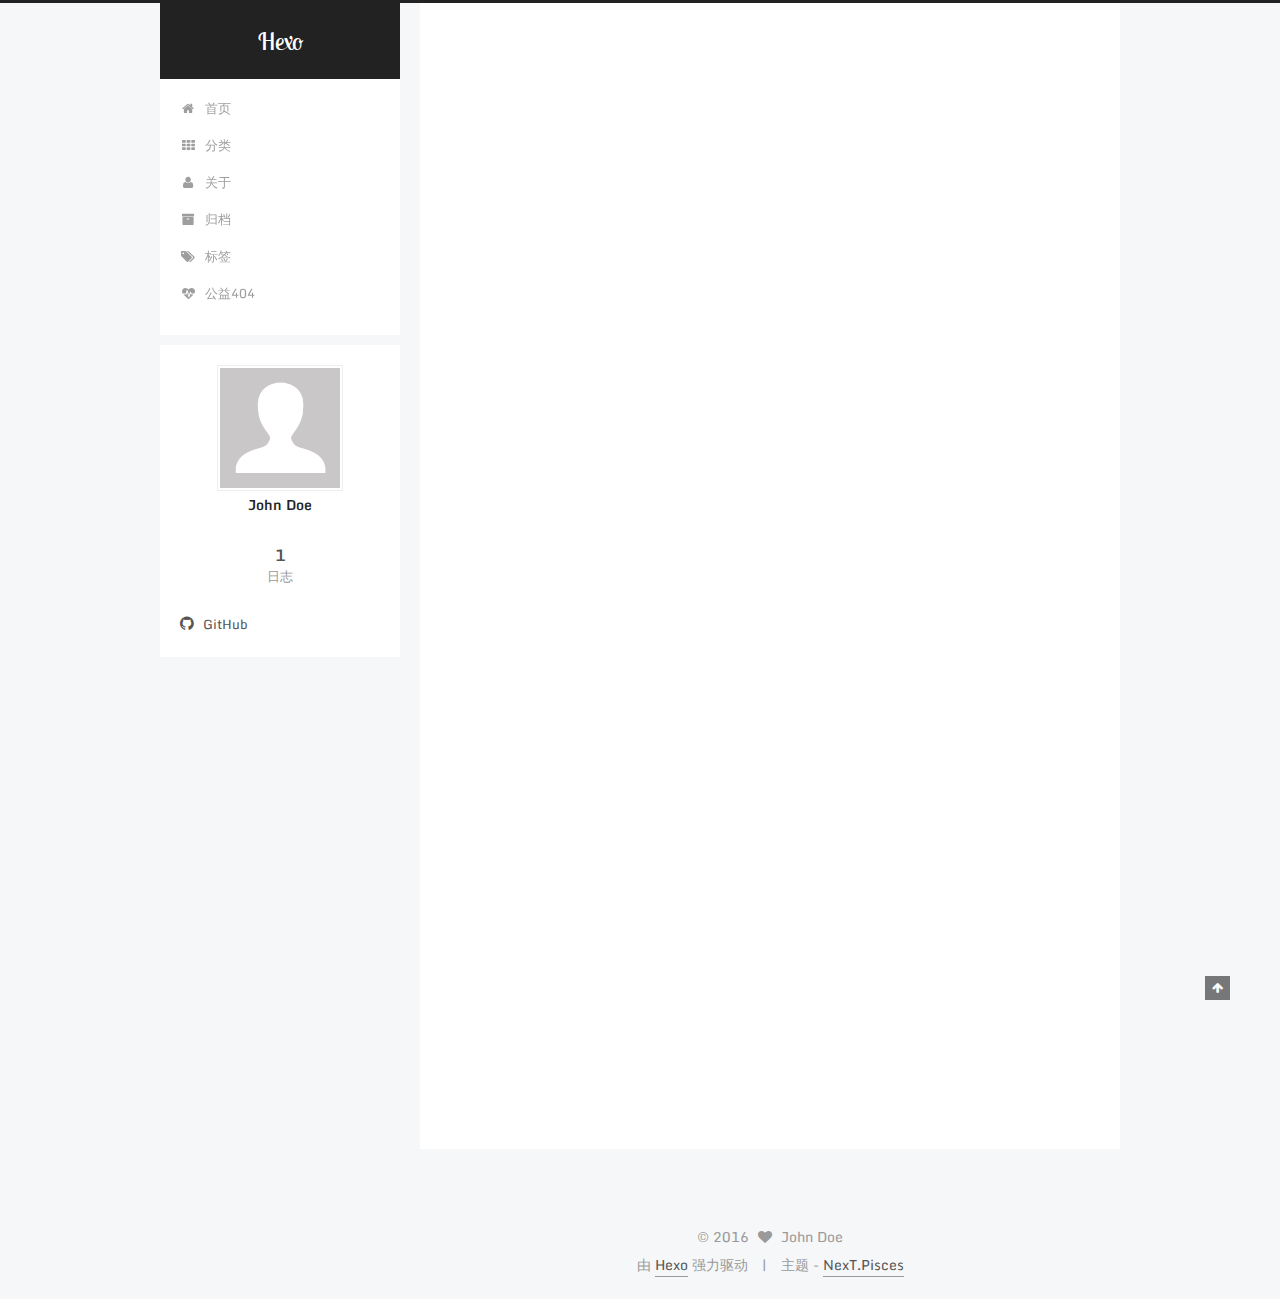
==== commit c9f5b662: "Site updated: 2016-05-31 13:30:56" ====
--- a/index.html
+++ b/index.html
@@ -5,7 +5,7 @@
   
 
 
-<html class="theme-next muse use-motion">
+<html class="theme-next pisces use-motion">
 <head>
   <meta charset="UTF-8"/>
 <meta http-equiv="X-UA-Compatible" content="IE=edge,chrome=1" />
@@ -45,17 +45,35 @@
   
 
   
-
-  
-
-  
-
-  
-
-  
-    
-    
-    <link href="//fonts.googleapis.com/css?family=Lato:300,300italic,400,400italic,700,700italic&subset=latin,latin-ext" rel="stylesheet" type="text/css">
+    
+      
+    
+
+    
+  
+
+  
+
+  
+    
+      
+    
+
+    
+  
+
+  
+    
+      
+    
+
+    
+  
+
+  
+    
+    
+    <link href="//fonts.googleapis.com/css?family=Monda:300,300italic,400,400italic,700,700italic|Roboto Slab:300,300italic,400,400italic,700,700italic|Lobster Two:300,300italic,400,400italic,700,700italic|PT Mono:300,300italic,400,400italic,700,700italic&subset=latin,latin-ext" rel="stylesheet" type="text/css">
   
 
 
@@ -99,13 +117,13 @@
 <script type="text/javascript" id="hexo.configuration">
   var NexT = window.NexT || {};
   var CONFIG = {
-    scheme: 'Muse',
+    scheme: 'Pisces',
     sidebar: {"position":"left","display":"post"},
     fancybox: true,
     motion: true,
     duoshuo: {
       userId: 0,
-      author: 'Author'
+      author: '博主'
     }
   };
 </script>
@@ -113,7 +131,7 @@
   <title> Hexo </title>
 </head>
 
-<body itemscope itemtype="http://schema.org/WebPage" lang="">
+<body itemscope itemtype="http://schema.org/WebPage" lang="zh-Hans">
 
   
 
@@ -170,17 +188,37 @@
             
               <i class="menu-item-icon fa fa-fw fa-home"></i> <br />
             
-            Startseite
+            首页
           </a>
         </li>
       
         
+        <li class="menu-item menu-item-categories">
+          <a href="/categories" rel="section">
+            
+              <i class="menu-item-icon fa fa-fw fa-th"></i> <br />
+            
+            分类
+          </a>
+        </li>
+      
+        
+        <li class="menu-item menu-item-about">
+          <a href="/about" rel="section">
+            
+              <i class="menu-item-icon fa fa-fw fa-user"></i> <br />
+            
+            关于
+          </a>
+        </li>
+      
+        
         <li class="menu-item menu-item-archives">
           <a href="/archives" rel="section">
             
               <i class="menu-item-icon fa fa-fw fa-archive"></i> <br />
             
-            Archiv
+            归档
           </a>
         </li>
       
@@ -190,7 +228,17 @@
             
               <i class="menu-item-icon fa fa-fw fa-tags"></i> <br />
             
-            Tags
+            标签
+          </a>
+        </li>
+      
+        
+        <li class="menu-item menu-item-commonweal">
+          <a href="/404.html" rel="section">
+            
+              <i class="menu-item-icon fa fa-fw fa-heartbeat"></i> <br />
+            
+            公益404
           </a>
         </li>
       
@@ -246,7 +294,7 @@
             <span class="post-meta-item-icon">
               <i class="fa fa-calendar-o"></i>
             </span>
-            <span class="post-meta-item-text">Veröffentlicht am</span>
+            <span class="post-meta-item-text">发表于</span>
             <time itemprop="dateCreated" datetime="2016-05-31T11:40:18+08:00" content="2016-05-31">
               2016-05-31
             </time>
@@ -356,7 +404,7 @@
           <div class="site-state-item site-state-posts">
             <a href="/archives">
               <span class="site-state-item-count">1</span>
-              <span class="site-state-item-name">Artikel</span>
+              <span class="site-state-item-name">日志</span>
             </a>
           </div>
 
@@ -369,6 +417,17 @@
         
 
         <div class="links-of-author motion-element">
+          
+            
+              <span class="links-of-author-item">
+                <a href="https://github.com/jiangda" target="_blank" title="GitHub">
+                  
+                    <i class="fa fa-fw fa-github"></i>
+                  
+                  GitHub
+                </a>
+              </span>
+            
           
         </div>
 
@@ -403,13 +462,13 @@
 </div>
 
 <div class="powered-by">
-  Erstellt mit  <a class="theme-link" href="http://hexo.io">Hexo</a>
+  由 <a class="theme-link" href="http://hexo.io">Hexo</a> 强力驱动
 </div>
 
 <div class="theme-info">
-  Theme -
+  主题 -
   <a class="theme-link" href="https://github.com/iissnan/hexo-theme-next">
-    NexT.Muse
+    NexT.Pisces
   </a>
 </div>
 
@@ -475,6 +534,13 @@
   
   
 
+
+  <script type="text/javascript" src="/js/src/affix.js?v=5.0.1"></script>
+
+  <script type="text/javascript" src="/js/src/schemes/pisces.js?v=5.0.1"></script>
+
+
+
   
 
   
--- a/css/main.css
+++ b/css/main.css
@@ -185,7 +185,7 @@
 }
 body {
   position: relative;
-  font-family: 'Lato', "PingFang SC", "Microsoft YaHei", sans-serif;
+  font-family: 'Monda', "PingFang SC", "Microsoft YaHei", sans-serif;
   font-size: 14px;
   line-height: 2;
   color: #555;
@@ -216,7 +216,7 @@
   padding: 0;
   font-weight: bold;
   line-height: 1.5;
-  font-family: 'Lato', "PingFang SC", "Microsoft YaHei", sans-serif;
+  font-family: 'Roboto Slab', 'Monda', "PingFang SC", "Microsoft YaHei", sans-serif;
 }
 h2,
 h3,
@@ -497,13 +497,13 @@
   margin: 20px 0;
   padding: 15px;
   font-size: 13px;
-  color: #4d4d4c;
-  background: #f7f7f7;
+  color: #eaeaea;
+  background: #000;
   line-height: 1.6;
 }
 pre,
 code {
-  font-family: consolas, Menlo, "PingFang SC", "Microsoft YaHei", monospace;
+  font-family: 'PT Mono', consolas, Menlo, "PingFang SC", "Microsoft YaHei", monospace;
 }
 code {
   padding: 2px 4px;
@@ -515,7 +515,7 @@
 }
 pre code {
   padding: 0;
-  color: #4d4d4c;
+  color: #eaeaea;
   background: none;
   text-shadow: none;
 }
@@ -535,7 +535,7 @@
 }
 .highlight figcaption {
   font-size: 1em;
-  color: #4d4d4c;
+  color: #eaeaea;
   line-height: 1em;
   margin-bottom: 1em;
 }
@@ -549,10 +549,10 @@
 }
 .highlight figcaption a {
   float: right;
-  color: #4d4d4c;
+  color: #eaeaea;
 }
 .highlight figcaption a:hover {
-  border-bottom-color: #4d4d4c;
+  border-bottom-color: #eaeaea;
 }
 .highlight .gutter pre {
   color: #666;
@@ -569,7 +569,7 @@
   border: none;
 }
 pre .comment {
-  color: #8e908c;
+  color: #969896;
 }
 pre .variable,
 pre .attribute,
@@ -583,7 +583,7 @@
 pre .css .id,
 pre .css .class,
 pre .css .pseudo {
-  color: #c82829;
+  color: #d54e53;
 }
 pre .number,
 pre .preprocessor,
@@ -592,7 +592,7 @@
 pre .params,
 pre .constant,
 pre .command {
-  color: #f5871f;
+  color: #e78c45;
 }
 pre .ruby .class .title,
 pre .css .rules .attribute,
@@ -605,11 +605,11 @@
 pre .special,
 pre .number,
 pre .formula {
-  color: #718c00;
+  color: #b9ca4a;
 }
 pre .title,
 pre .css .hexcolor {
-  color: #3e999f;
+  color: #70c0b1;
 }
 pre .function,
 pre .python .decorator,
@@ -619,11 +619,11 @@
 pre .perl .sub,
 pre .javascript .title,
 pre .coffeescript .title {
-  color: #4271ae;
+  color: #7aa6da;
 }
 pre .keyword,
 pre .javascript .function {
-  color: #8959a8;
+  color: #c397d8;
 }
 .full-image.full-image.full-image {
   border: none;
@@ -728,7 +728,7 @@
   font-size: 14px;
   color: #fff;
   background: #222;
-  border: 2px solid #222;
+  border: 2px solid #555;
   text-decoration: none;
   border-radius: 0;
   transition-property: background-color;
@@ -739,8 +739,8 @@
 .btn:hover,
 .post-more-link .btn:hover {
   border-color: #222;
-  color: #222;
-  background: #fff;
+  color: #fff;
+  background: #222;
 }
 .btn-bar {
   display: block;
@@ -845,7 +845,7 @@
   width: 25px;
   background: #222;
   font-size: 12px;
-  opacity: 1;
+  opacity: 0.6;
   color: #fff;
   cursor: pointer;
   text-align: center;
@@ -866,7 +866,7 @@
   }
 }
 .back-to-top.back-to-top-on {
-  bottom: 19px;
+  bottom: 40px;
 }
 .header {
   background: #fff;
@@ -908,14 +908,14 @@
   display: inline-block;
   vertical-align: top;
   line-height: 36px;
-  font-size: 20px;
+  font-size: 24px;
   font-weight: normal;
-  font-family: 'Lato', "PingFang SC", "Microsoft YaHei", sans-serif;
+  font-family: 'Lobster Two', 'Monda', "PingFang SC", "Microsoft YaHei", sans-serif;
 }
 .site-subtitle {
   margin-top: 10px;
   font-size: 13px;
-  color: #999;
+  color: #ddd;
 }
 .use-motion .brand {
   opacity: 0;
@@ -988,7 +988,8 @@
   transition-timing-function: ease-in-out;
   transition-delay: 0s;
 }
-.menu .menu-item a:hover {
+.menu .menu-item a:hover,
+.menu-item-active a {
   border-bottom-color: #222;
 }
 .menu .menu-item .fa {
@@ -998,7 +999,7 @@
   opacity: 0;
 }
 .post-body {
-  font-family: 'Lato', "PingFang SC", "Microsoft YaHei", sans-serif;
+  font-family: 'Monda', "PingFang SC", "Microsoft YaHei", sans-serif;
 }
 @media (max-width: 767px) {
   .post-body {
@@ -1216,7 +1217,7 @@
   font-size: 26px;
   text-align: center;
   word-break: break-word;
-  font-weight: 400;
+  font-weight: 300;
 }
 @media (max-width: 767px) {
   .posts-expand .post-title {
@@ -1263,7 +1264,7 @@
 .posts-expand .post-meta {
   margin: 3px 0 60px 0;
   color: #999;
-  font-family: 'Lato', "PingFang SC", "Microsoft YaHei", sans-serif;
+  font-family: 'Monda', "PingFang SC", "Microsoft YaHei", sans-serif;
   font-size: 12px;
   text-align: center;
 }
@@ -1308,10 +1309,10 @@
   margin-top: 50px;
 }
 .post-more-link .btn {
-  color: #fff;
+  color: #555;
   font-size: 14px;
-  background: #222;
-  border-radius: 0;
+  background: #fff;
+  border-radius: 2px;
   line-height: 2;
 }
 .posts-expand .post-tags {
@@ -1464,20 +1465,20 @@
   display: block;
   margin: 0 auto;
   padding: 2px;
-  max-width: 96px;
+  max-width: 120px;
   height: auto;
-  border: 2px solid #333;
+  border: 1px solid #eee;
 }
 .site-author-name {
-  margin: 5px 0 0;
+  margin: 0;
   text-align: center;
-  color: #f5f5f5;
-  font-weight: normal;
+  color: #222;
+  font-weight: 600;
 }
 .site-description {
-  margin-top: 5px;
+  margin-top: 0;
   text-align: center;
-  font-size: 14px;
+  font-size: 13px;
   color: #999;
 }
 .site-state {
@@ -1489,7 +1490,7 @@
 .site-state-item {
   display: inline-block;
   padding: 0 15px;
-  border-left: 1px solid #333;
+  border-left: 1px solid #eee;
 }
 .site-state-item:first-child {
   border-left: none;
@@ -1502,11 +1503,11 @@
   text-align: center;
   color: inherit;
   font-weight: 600;
-  font-size: 18px;
+  font-size: 16px;
 }
 .site-state-item-name {
   font-size: 13px;
-  color: inherit;
+  color: #999;
 }
 .feed-link {
   margin-top: 20px;
@@ -1548,7 +1549,7 @@
   width: 4px;
   height: 4px;
   border-radius: 50%;
-  background: #06ff95;
+  background: #45ff83;
 }
 .links-of-blogroll {
   font-size: 13px;
@@ -1577,7 +1578,7 @@
   color: #555;
 }
 .sidebar-nav li:hover {
-  color: #f5f5f5;
+  color: #fc6423;
 }
 .page-post-detail .sidebar-nav-toc {
   padding: 0 5px;
@@ -1586,11 +1587,11 @@
   margin-left: 10px;
 }
 .sidebar-nav .sidebar-nav-active {
-  color: #87daff;
-  border-bottom-color: #87daff;
+  color: #fc6423;
+  border-bottom-color: #fc6423;
 }
 .sidebar-nav .sidebar-nav-active:hover {
-  color: #87daff;
+  color: #fc6423;
 }
 .sidebar-panel {
   display: none;
@@ -1623,12 +1624,12 @@
   transition-timing-function: ease-in-out;
   transition-delay: 0s;
   transition-property: all;
-  color: #999;
-  border-bottom-color: #555;
+  color: #666;
+  border-bottom-color: #ccc;
 }
 .post-toc ol a:hover {
-  color: #ccc;
-  border-bottom-color: #ccc;
+  color: #000;
+  border-bottom-color: #000;
 }
 .post-toc .nav-item {
   overflow: hidden;
@@ -1649,14 +1650,14 @@
   display: block;
 }
 .post-toc .nav .active > a {
-  color: #87daff;
-  border-bottom-color: #87daff;
+  color: #fc6423;
+  border-bottom-color: #fc6423;
 }
 .post-toc .nav .active-current > a {
-  color: #87daff;
+  color: #fc6423;
 }
 .post-toc .nav .active-current > a:hover {
-  color: #87daff;
+  color: #fc6423;
 }
 .footer {
   font-size: 14px;
@@ -2034,6 +2035,28 @@
   top: 42%;
   color: #ccc;
 }
+.busuanzi-count:before {
+  content: " ";
+  float: left;
+  width: 260px;
+  min-height: 25px;
+}
+@media (min-width: 768px) and (max-width: 991px) {
+  .busuanzi-count {
+    width: auto;
+  }
+  .busuanzi-count:before {
+    display: none;
+  }
+}
+@media (max-width: 767px) {
+  .busuanzi-count {
+    width: auto;
+  }
+  .busuanzi-count:before {
+    display: none;
+  }
+}
 .site-uv,
 .site-pv,
 .page-pv {
@@ -2105,78 +2128,395 @@
   padding-left: 10px;
 }
 .page-post-detail .sidebar-toggle-line {
-  background: #87daff;
+  background: #fc6423;
 }
 .page-post-detail .comments {
   overflow: hidden;
 }
-@media (max-width: 767px) {
-  .header-inner,
-  .container .main-inner,
+body {
+  background: #f5f7f9;
+}
+@media (min-width: 992px) {
+  .full-image.full-image.full-image {
+    max-width: none;
+    width: 118%;
+    margin: 0 -9%;
+  }
+}
+.header {
+  position: relative;
+  margin: 0 auto;
+  width: 960px;
+}
+@media (min-width: 768px) and (max-width: 991px) {
+  .header {
+    width: auto;
+  }
+}
+@media (max-width: 767px) {
+  .header {
+    width: auto;
+  }
+}
+.header-inner {
+  position: absolute;
+  top: 0;
+  overflow: hidden;
+  padding: 0;
+  width: 240px;
+  background: #fff;
+}
+@media (min-width: 1600px) {
+  .container .header-inner {
+    width: 240px;
+  }
+}
+@media (min-width: 768px) and (max-width: 991px) {
+  .header-inner {
+    position: relative;
+    width: auto;
+  }
+}
+@media (max-width: 767px) {
+  .header-inner {
+    position: relative;
+    width: auto;
+  }
+}
+.main:before,
+.main:after {
+  content: " ";
+  display: table;
+}
+.main:after {
+  clear: both;
+}
+@media (min-width: 768px) and (max-width: 991px) {
+  .main {
+    padding-bottom: 100px;
+  }
+}
+@media (max-width: 767px) {
+  .main {
+    padding-bottom: 100px;
+  }
+}
+.container .main-inner {
+  width: 960px;
+}
+@media (min-width: 768px) and (max-width: 991px) {
+  .container .main-inner {
+    width: auto;
+  }
+}
+@media (max-width: 767px) {
+  .container .main-inner {
+    width: auto;
+  }
+}
+.content-wrap {
+  float: right;
+  box-sizing: border-box;
+  padding: 40px;
+  width: 700px;
+  background: #fff;
+  min-height: 700px;
+}
+@media (min-width: 768px) and (max-width: 991px) {
+  .content-wrap {
+    width: 100%;
+    padding: 20px;
+  }
+}
+@media (max-width: 767px) {
+  .content-wrap {
+    width: 100%;
+    padding: 20px;
+    min-height: auto;
+  }
+}
+.sidebar {
+  position: static;
+  float: left;
+  margin-top: 300px;
+  width: 240px;
+  background: #fff;
+  box-shadow: none;
+}
+@media (min-width: 768px) and (max-width: 991px) {
+  .sidebar {
+    display: none;
+  }
+}
+@media (max-width: 767px) {
+  .sidebar {
+    display: none;
+  }
+}
+.sidebar-toggle {
+  display: none;
+}
+.footer-inner {
+  width: 960px;
+}
+.footer-inner:before {
+  content: " ";
+  float: left;
+  width: 260px;
+  min-height: 50px;
+}
+@media (min-width: 768px) and (max-width: 991px) {
   .footer-inner {
     width: auto;
   }
-}
-.custom-logo .site-meta-headline {
-  text-align: center;
-}
-.custom-logo .brand {
+  .footer-inner:before {
+    display: none;
+  }
+}
+@media (max-width: 767px) {
+  .footer-inner {
+    width: auto;
+  }
+  .footer-inner:before {
+    display: none;
+  }
+}
+.sidebar-position-right .header-inner {
+  right: 0;
+}
+.sidebar-position-right .content-wrap {
+  float: left;
+}
+.sidebar-position-right .sidebar {
+  float: right;
+}
+.sidebar-position-right .footer-inner:before {
+  float: right;
+}
+.site-meta {
+  padding: 20px 0;
+  color: #fff;
+  background: #222;
+}
+@media (min-width: 768px) and (max-width: 991px) {
+  .site-meta {
+    box-shadow: 0 0 16px rgba(0,0,0,0.5);
+  }
+}
+@media (max-width: 767px) {
+  .site-meta {
+    box-shadow: 0 0 16px rgba(0,0,0,0.5);
+  }
+}
+.brand {
+  display: block;
+  padding: 0;
   background: none;
 }
-.custom-logo .site-title {
-  margin: 10px auto 0;
-  font-size: 24px;
-  color: #222;
-}
-.custom-logo .site-title a {
-  border: none;
-}
-.custom-logo-image {
-  margin: 0 auto;
-  padding: 5px;
-  max-width: 150px;
-  background: #fff;
-}
-@media (max-width: 767px) {
-  .site-nav {
-    position: absolute;
-    left: 0;
-    top: 52px;
-    margin: 0;
-    width: 100%;
-    padding: 0;
-    background: #fff;
-    border-bottom: 1px solid #ddd;
-  }
-}
-@media (max-width: 767px) {
-  .menu {
-    text-align: left;
-  }
-}
-@media (max-width: 767px) {
-  .menu .menu-item {
-    display: block;
-    margin: 0 10px;
-    vertical-align: top;
-  }
-}
-@media (max-width: 767px) {
-  .menu .menu-item br {
-    display: none;
-  }
-}
-@media (max-width: 767px) {
-  .menu .menu-item a {
-    padding: 5px 10px;
-  }
-}
-.menu .menu-item .fa {
-  margin-right: 0;
+.brand:hover {
+  color: #fff;
+}
+.site-subtitle {
+  margin: 0;
 }
 .site-search form {
   display: none;
 }
+.site-nav {
+  border-top: none;
+}
+@media (min-width: 768px) and (max-width: 991px) {
+  .site-nav {
+    display: none !important;
+  }
+}
+@media (min-width: 768px) and (max-width: 991px) {
+  .site-nav-on {
+    display: block !important;
+  }
+}
+.menu .menu-item {
+  display: block;
+  margin: 0;
+  list-style: none;
+}
+.menu .menu-item a {
+  position: relative;
+  box-sizing: border-box;
+  padding: 5px 20px;
+  text-align: left;
+  line-height: inherit;
+  transition-property: background-color;
+  transition-duration: 0.2s;
+  transition-timing-function: ease-in-out;
+  transition-delay: 0s;
+}
+.menu .menu-item a:hover,
+.menu-item-active a {
+  background: #f9f9f9;
+  border-bottom-color: #fff;
+}
+.menu .menu-item br {
+  display: none;
+}
+.menu-item-active a:after {
+  content: " ";
+  position: absolute;
+  top: 50%;
+  margin-top: -3px;
+  right: 15px;
+  width: 6px;
+  height: 6px;
+  border-radius: 50%;
+  background-color: #bbb;
+}
+.btn-bar {
+  background-color: #fff;
+}
+.site-nav-toggle {
+  top: 20px;
+  left: 20px;
+}
+@media (min-width: 768px) and (max-width: 991px) {
+  .site-nav-toggle {
+    display: block;
+  }
+}
+.use-motion .sidebar .motion-element {
+  opacity: 1;
+}
+.sidebar {
+  display: none;
+  right: auto;
+  bottom: auto;
+  -webkit-transform: none;
+}
+.sidebar-inner {
+  box-sizing: border-box;
+  width: 240px;
+  color: #555;
+  background: #fff;
+}
+.sidebar-inner.affix {
+  position: fixed;
+  top: 0;
+}
+.site-overview {
+  margin: 0 2px;
+  text-align: left;
+}
+.site-author:before,
+.site-author:after {
+  content: " ";
+  display: table;
+}
+.site-author:after {
+  clear: both;
+}
+.sidebar a {
+  color: #555;
+}
+.sidebar a:hover {
+  color: #222;
+}
+.links-of-author-item a:before {
+  display: none;
+}
+.links-of-author-item a {
+  border-bottom: none;
+  text-decoration: underline;
+}
+.feed-link {
+  border-top: 1px dotted #ccc;
+  border-bottom: 1px dotted #ccc;
+  text-align: center;
+}
+.feed-link a {
+  display: block;
+  color: #fc6423;
+  border: none;
+}
+.feed-link a:hover {
+  background: none;
+  color: #e34603;
+}
+.feed-link a:hover i {
+  color: #e34603;
+}
+.links-of-author:before,
+.links-of-author:after {
+  content: " ";
+  display: table;
+}
+.links-of-author:after {
+  clear: both;
+}
+.links-of-author-item {
+  float: left;
+  margin: 5px 0 0;
+  width: 50%;
+}
+.links-of-author-item a {
+  box-sizing: border-box;
+  display: inline-block;
+  margin-right: 0;
+  margin-bottom: 0;
+  padding: 0 5px;
+  overflow: hidden;
+  white-space: nowrap;
+  text-overflow: ellipsis;
+}
+.links-of-author-item a {
+  display: block;
+  text-decoration: none;
+}
+.links-of-author-item a:hover {
+  border-radius: 4px;
+  background: #eee;
+}
+.links-of-author-item .fa {
+  margin-right: 2px;
+  font-size: 16px;
+}
+.links-of-author-item .fa-globe {
+  font-size: 15px;
+}
+.links-of-blogroll {
+  margin-top: 20px;
+  padding: 3px 0 0;
+  border-top: 1px dotted #ccc;
+}
+.links-of-blogroll-title {
+  margin-top: 0;
+}
+.links-of-blogroll-item {
+  padding: 0;
+}
+.links-of-blogroll-inline:before,
+.links-of-blogroll-inline:after {
+  content: " ";
+  display: table;
+}
+.links-of-blogroll-inline:after {
+  clear: both;
+}
 .links-of-blogroll-inline .links-of-blogroll-item {
-  display: inline-block;
-}
+  float: left;
+  margin: 5px 0 0;
+  width: 50%;
+}
+.links-of-blogroll-inline .links-of-blogroll-item a {
+  box-sizing: border-box;
+  display: inline-block;
+  margin-right: 0;
+  margin-bottom: 0;
+  padding: 0 5px;
+  overflow: hidden;
+  white-space: nowrap;
+  text-overflow: ellipsis;
+}
+@media (max-width: 767px) {
+  .post-body {
+    text-align: justify;
+  }
+}
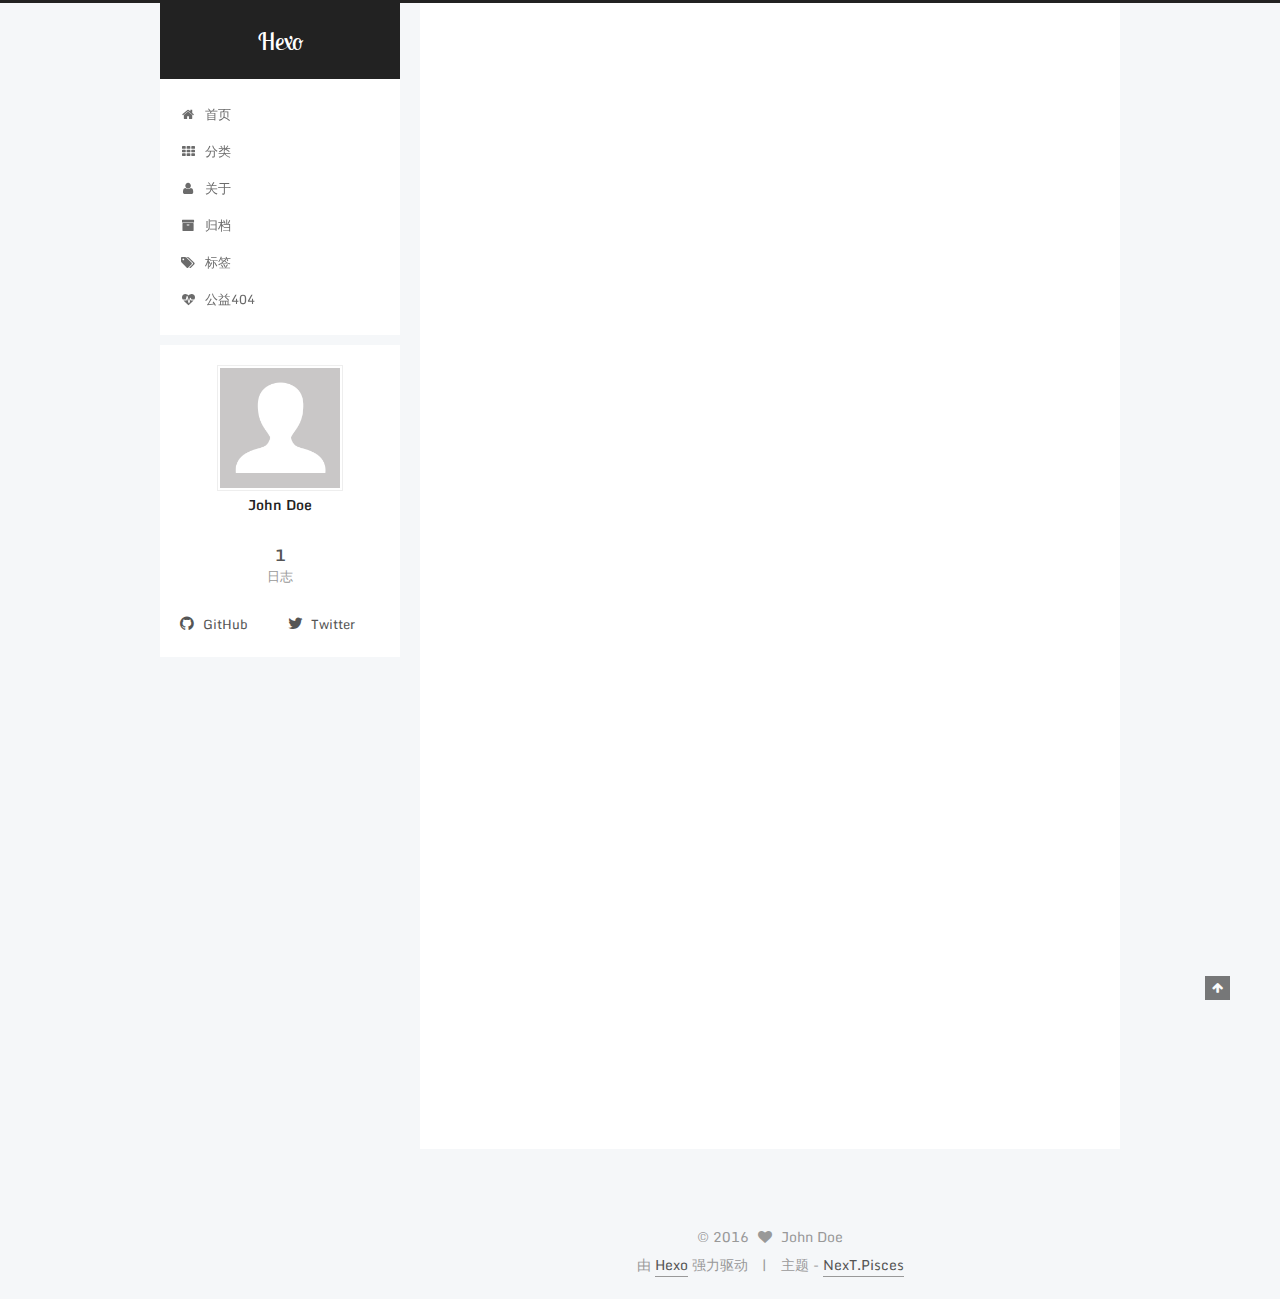
==== commit eec98233: "Site updated: 2016-05-31 13:52:09" ====
--- a/index.html
+++ b/index.html
@@ -428,6 +428,15 @@
                 </a>
               </span>
             
+              <span class="links-of-author-item">
+                <a href="https://twitter.com/a494944836" target="_blank" title="Twitter">
+                  
+                    <i class="fa fa-fw fa-twitter"></i>
+                  
+                  Twitter
+                </a>
+              </span>
+            
           
         </div>
 
--- a/css/main.css
+++ b/css/main.css
@@ -1549,7 +1549,7 @@
   width: 4px;
   height: 4px;
   border-radius: 50%;
-  background: #45ff83;
+  background: #1f69ff;
 }
 .links-of-blogroll {
   font-size: 13px;
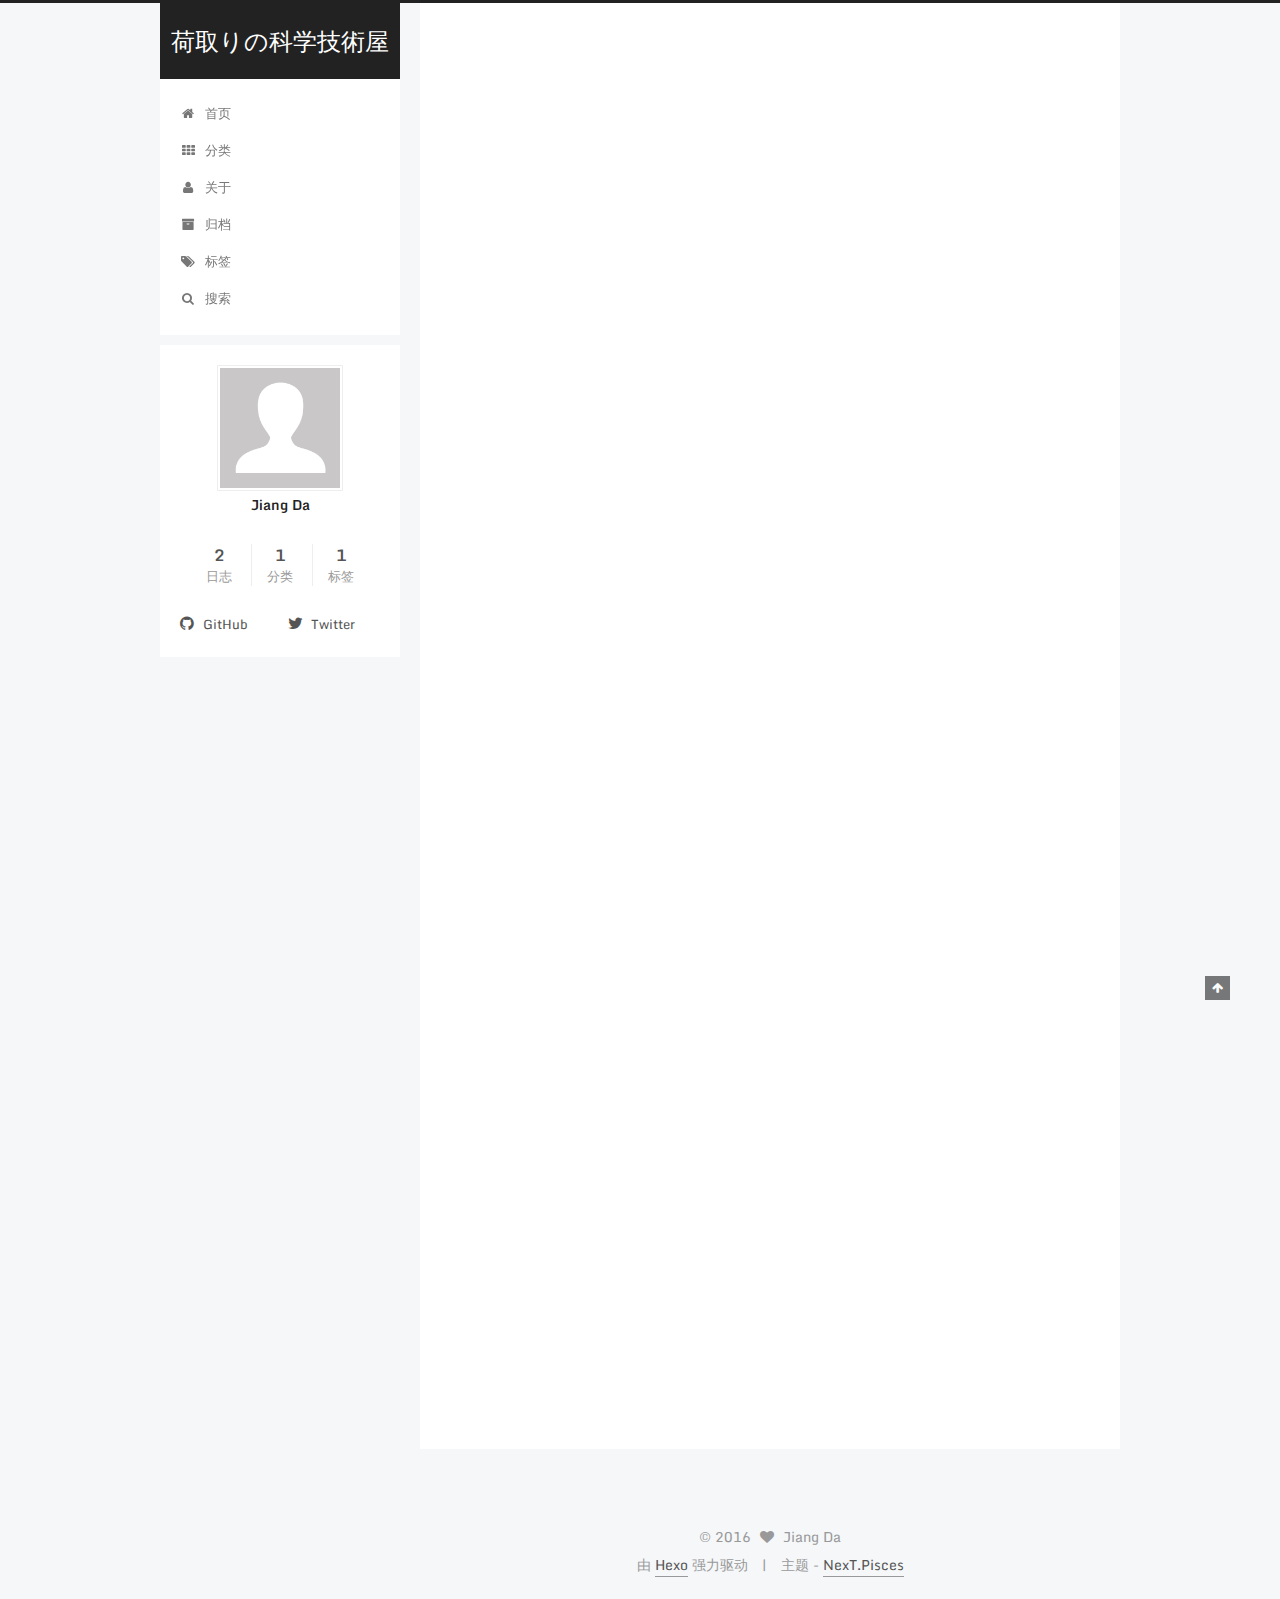
==== commit 8172d99a: "Site updated: 2016-05-31 19:31:19" ====
--- a/index.html
+++ b/index.html
@@ -104,12 +104,12 @@
 
 <meta name="description">
 <meta property="og:type" content="website">
-<meta property="og:title" content="Hexo">
+<meta property="og:title" content="荷取りの科学技術屋">
 <meta property="og:url" content="http://yoursite.com/index.html">
-<meta property="og:site_name" content="Hexo">
+<meta property="og:site_name" content="荷取りの科学技術屋">
 <meta property="og:description">
 <meta name="twitter:card" content="summary">
-<meta name="twitter:title" content="Hexo">
+<meta name="twitter:title" content="荷取りの科学技術屋">
 <meta name="twitter:description">
 
 
@@ -128,7 +128,7 @@
   };
 </script>
 
-  <title> Hexo </title>
+  <title> 荷取りの科学技術屋 </title>
 </head>
 
 <body itemscope itemtype="http://schema.org/WebPage" lang="zh-Hans">
@@ -161,7 +161,7 @@
   <div class="custom-logo-site-title">
     <a href="/"  class="brand" rel="start">
       <span class="logo-line-before"><i></i></span>
-      <span class="site-title">Hexo</span>
+      <span class="site-title">荷取りの科学技術屋</span>
       <span class="logo-line-after"><i></i></span>
     </a>
   </div>
@@ -232,21 +232,34 @@
           </a>
         </li>
       
-        
-        <li class="menu-item menu-item-commonweal">
-          <a href="/404.html" rel="section">
-            
-              <i class="menu-item-icon fa fa-fw fa-heartbeat"></i> <br />
-            
-            公益404
+
+      
+        <li class="menu-item menu-item-search">
+          
+            <a href="#" class="popup-trigger">
+          
+            
+              <i class="menu-item-icon fa fa-search fa-fw"></i> <br />
+            
+            搜索
           </a>
         </li>
       
-
-      
     </ul>
   
 
+  
+    <div class="site-search">
+      
+  <div class="popup">
+ <span class="search-icon fa fa-search"></span>
+ <input type="text" id="local-search-input">
+ <div id="local-search-result"></div>
+ <span class="popup-btn-close">close</span>
+</div>
+
+
+    </div>
   
 </nav>
 
@@ -259,6 +272,118 @@
           <div id="content" class="content">
             
   <section id="posts" class="posts-expand">
+    
+      
+
+  
+  
+
+  
+  
+  
+
+  <article class="post post-type-normal " itemscope itemtype="http://schema.org/Article">
+
+    
+      <header class="post-header">
+
+        
+        
+          <h1 class="post-title" itemprop="name headline">
+            
+            
+              
+                
+                <a class="post-title-link" href="/2016/05/31/你好/" itemprop="url">
+                  Hellw world
+                </a>
+              
+            
+          </h1>
+        
+
+        <div class="post-meta">
+          <span class="post-time">
+            <span class="post-meta-item-icon">
+              <i class="fa fa-calendar-o"></i>
+            </span>
+            <span class="post-meta-item-text">发表于</span>
+            <time itemprop="dateCreated" datetime="2016-05-31T14:51:18+08:00" content="2016-05-31">
+              2016-05-31
+            </time>
+          </span>
+
+          
+            <span class="post-category" >
+              &nbsp; | &nbsp;
+              <span class="post-meta-item-icon">
+                <i class="fa fa-folder-o"></i>
+              </span>
+              <span class="post-meta-item-text">分类于</span>
+              
+                <span itemprop="about" itemscope itemtype="https://schema.org/Thing">
+                  <a href="/categories/blog/" itemprop="url" rel="index">
+                    <span itemprop="name">blog</span>
+                  </a>
+                </span>
+
+                
+                
+
+              
+            </span>
+          
+
+          
+            
+          
+
+          
+
+          
+          
+
+          
+        </div>
+      </header>
+    
+
+
+    <div class="post-body" itemprop="articleBody">
+
+      
+      
+
+      
+        
+          
+            <h1 id="Hello-is-world"><a href="#Hello-is-world" class="headerlink" title="Hello is world"></a>Hello is world</h1>
+          
+        
+      
+    </div>
+
+    <div>
+      
+    </div>
+
+    <div>
+      
+    </div>
+
+    <footer class="post-footer">
+      
+
+      
+
+      
+      
+        <div class="post-eof"></div>
+      
+    </footer>
+  </article>
+
+
     
       
 
@@ -396,20 +521,34 @@
         <div class="site-author motion-element" itemprop="author" itemscope itemtype="http://schema.org/Person">
           <img class="site-author-image" itemprop="image"
                src="/images/avatar.gif"
-               alt="John Doe" />
-          <p class="site-author-name" itemprop="name">John Doe</p>
+               alt="Jiang Da" />
+          <p class="site-author-name" itemprop="name">Jiang Da</p>
           <p class="site-description motion-element" itemprop="description"></p>
         </div>
         <nav class="site-state motion-element">
           <div class="site-state-item site-state-posts">
             <a href="/archives">
-              <span class="site-state-item-count">1</span>
+              <span class="site-state-item-count">2</span>
               <span class="site-state-item-name">日志</span>
             </a>
           </div>
 
           
-
+            <div class="site-state-item site-state-categories">
+              <a href="/categories">
+                <span class="site-state-item-count">1</span>
+                <span class="site-state-item-name">分类</span>
+              </a>
+            </div>
+          
+
+          
+            <div class="site-state-item site-state-tags">
+              <a href="/tags">
+                <span class="site-state-item-count">1</span>
+                <span class="site-state-item-name">标签</span>
+              </a>
+            </div>
           
 
         </nav>
@@ -467,7 +606,7 @@
   <span class="with-love">
     <i class="fa fa-heart"></i>
   </span>
-  <span class="author" itemprop="copyrightHolder">John Doe</span>
+  <span class="author" itemprop="copyrightHolder">Jiang Da</span>
 </div>
 
 <div class="powered-by">
@@ -570,6 +709,135 @@
 
   
   
+  <script type="text/javascript">
+    // Popup Window;
+    var isfetched = false;
+    // Search DB path;
+    var search_path = "search.xml";
+    if (search_path.length == 0) {
+       search_path = "search.xml";
+    }
+    var path = "/" + search_path;
+    // monitor main search box;
+
+    function proceedsearch() {
+      $("body").append('<div class="popoverlay">').css('overflow', 'hidden');
+      $('.popup').toggle();
+
+    }
+    // search function;
+    var searchFunc = function(path, search_id, content_id) {
+    'use strict';
+    $.ajax({
+        url: path,
+        dataType: "xml",
+        async: true,
+        success: function( xmlResponse ) {
+            // get the contents from search data
+            isfetched = true;
+            $('.popup').detach().appendTo('.header-inner');
+            var datas = $( "entry", xmlResponse ).map(function() {
+                return {
+                    title: $( "title", this ).text(),
+                    content: $("content",this).text(),
+                    url: $( "url" , this).text()
+                };
+            }).get();
+            var $input = document.getElementById(search_id);
+            var $resultContent = document.getElementById(content_id);
+            $input.addEventListener('input', function(){
+                var matchcounts = 0;
+                var str='<ul class=\"search-result-list\">';                
+                var keywords = this.value.trim().toLowerCase().split(/[\s\-]+/);
+                $resultContent.innerHTML = "";
+                if (this.value.trim().length > 1) {
+                // perform local searching
+                datas.forEach(function(data) {
+                    var isMatch = true;
+                    var content_index = [];
+                    var data_title = data.title.trim().toLowerCase();
+                    var data_content = data.content.trim().replace(/<[^>]+>/g,"").toLowerCase();
+                    var data_url = data.url;
+                    var index_title = -1;
+                    var index_content = -1;
+                    var first_occur = -1;
+                    // only match artiles with not empty titles and contents
+                    if(data_title != '' && data_content != '') {
+                        keywords.forEach(function(keyword, i) {
+                            index_title = data_title.indexOf(keyword);
+                            index_content = data_content.indexOf(keyword);
+                            if( index_title < 0 && index_content < 0 ){
+                                isMatch = false;
+                            } else {
+                                if (index_content < 0) {
+                                    index_content = 0;
+                                }
+                                if (i == 0) {
+                                    first_occur = index_content;
+                                }
+                            }
+                        });
+                    }
+                    // show search results
+                    if (isMatch) {
+                        matchcounts += 1;
+                        str += "<li><a href='"+ data_url +"' class='search-result-title'>"+ data_title +"</a>";
+                        var content = data.content.trim().replace(/<[^>]+>/g,"");
+                        if (first_occur >= 0) {
+                            // cut out 100 characters
+                            var start = first_occur - 20;
+                            var end = first_occur + 80;
+                            if(start < 0){
+                                start = 0;
+                            }
+                            if(start == 0){
+                                end = 50;
+                            }
+                            if(end > content.length){
+                                end = content.length;
+                            }
+                            var match_content = content.substring(start, end);
+                            // highlight all keywords
+                            keywords.forEach(function(keyword){
+                                var regS = new RegExp(keyword, "gi");
+                                match_content = match_content.replace(regS, "<b class=\"search-keyword\">"+keyword+"</b>");
+                            });
+                            
+                            str += "<p class=\"search-result\">" + match_content +"...</p>"
+                        }
+                        str += "</li>";
+                    }
+                })};
+                str += "</ul>";
+                if (matchcounts == 0) { str = '<div id="no-result"><i class="fa fa-frown-o fa-5x" /></div>' }
+                if (keywords == "") { str = '<div id="no-result"><i class="fa fa-search fa-5x" /></div>' }
+                $resultContent.innerHTML = str;
+            });
+            proceedsearch();
+        }
+    });}
+
+    // handle and trigger popup window;
+    $('.popup-trigger').mousedown(function(e) {
+      e.stopPropagation();
+      if (isfetched == false) {
+        searchFunc(path, 'local-search-input', 'local-search-result');
+      } else {
+        proceedsearch();
+      };
+
+    });
+
+    $('.popup-btn-close').click(function(e){
+      $('.popup').hide();
+      $(".popoverlay").remove();
+      $('body').css('overflow', '');
+    });
+    $('.popup').click(function(e){
+      e.stopPropagation();
+    });
+  </script>
+
   
 
   
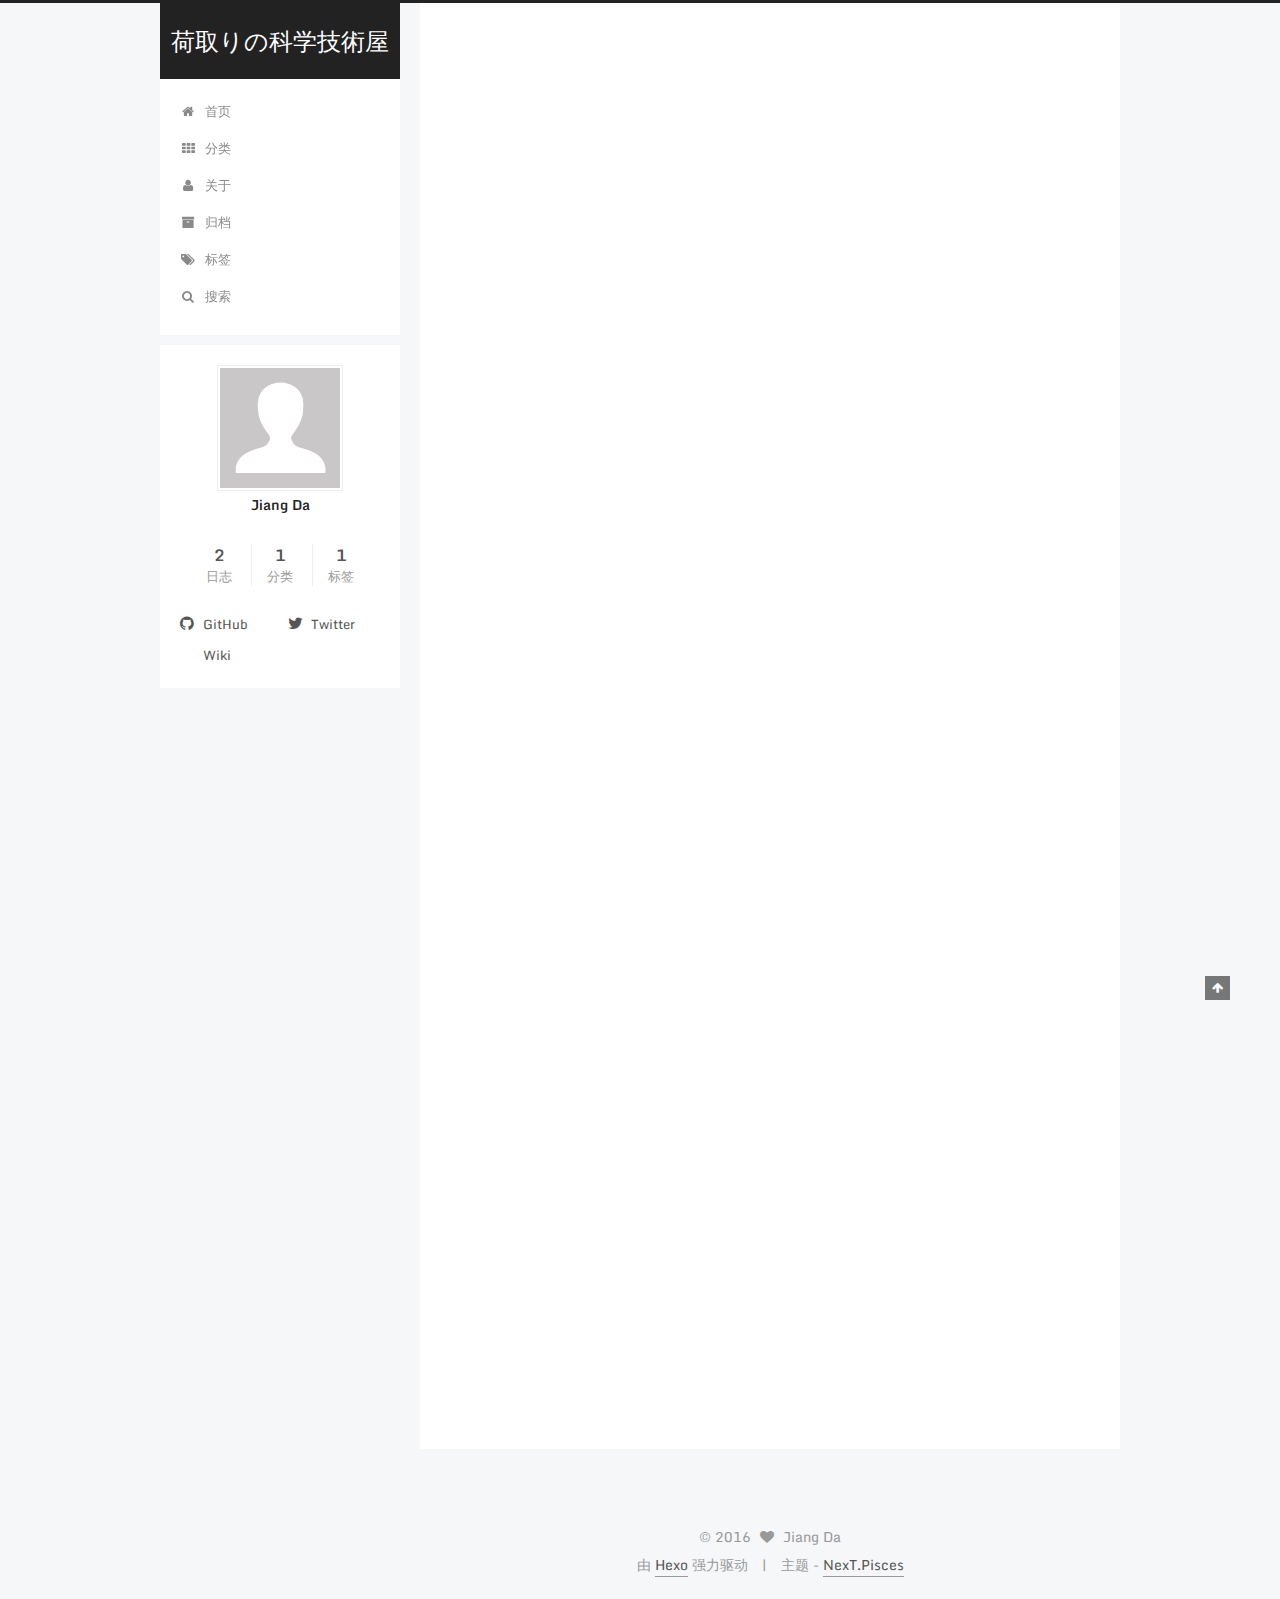
==== commit a1bbe9eb: "Site updated: 2016-05-31 19:38:40" ====
--- a/index.html
+++ b/index.html
@@ -573,6 +573,15 @@
                     <i class="fa fa-fw fa-twitter"></i>
                   
                   Twitter
+                </a>
+              </span>
+            
+              <span class="links-of-author-item">
+                <a href="http://kaleidoscope.ren" target="_blank" title="Wiki">
+                  
+                    <i class="fa fa-fw fa-wiki"></i>
+                  
+                  Wiki
                 </a>
               </span>
             
--- a/css/main.css
+++ b/css/main.css
@@ -1549,7 +1549,7 @@
   width: 4px;
   height: 4px;
   border-radius: 50%;
-  background: #1f69ff;
+  background: #30ffbd;
 }
 .links-of-blogroll {
   font-size: 13px;
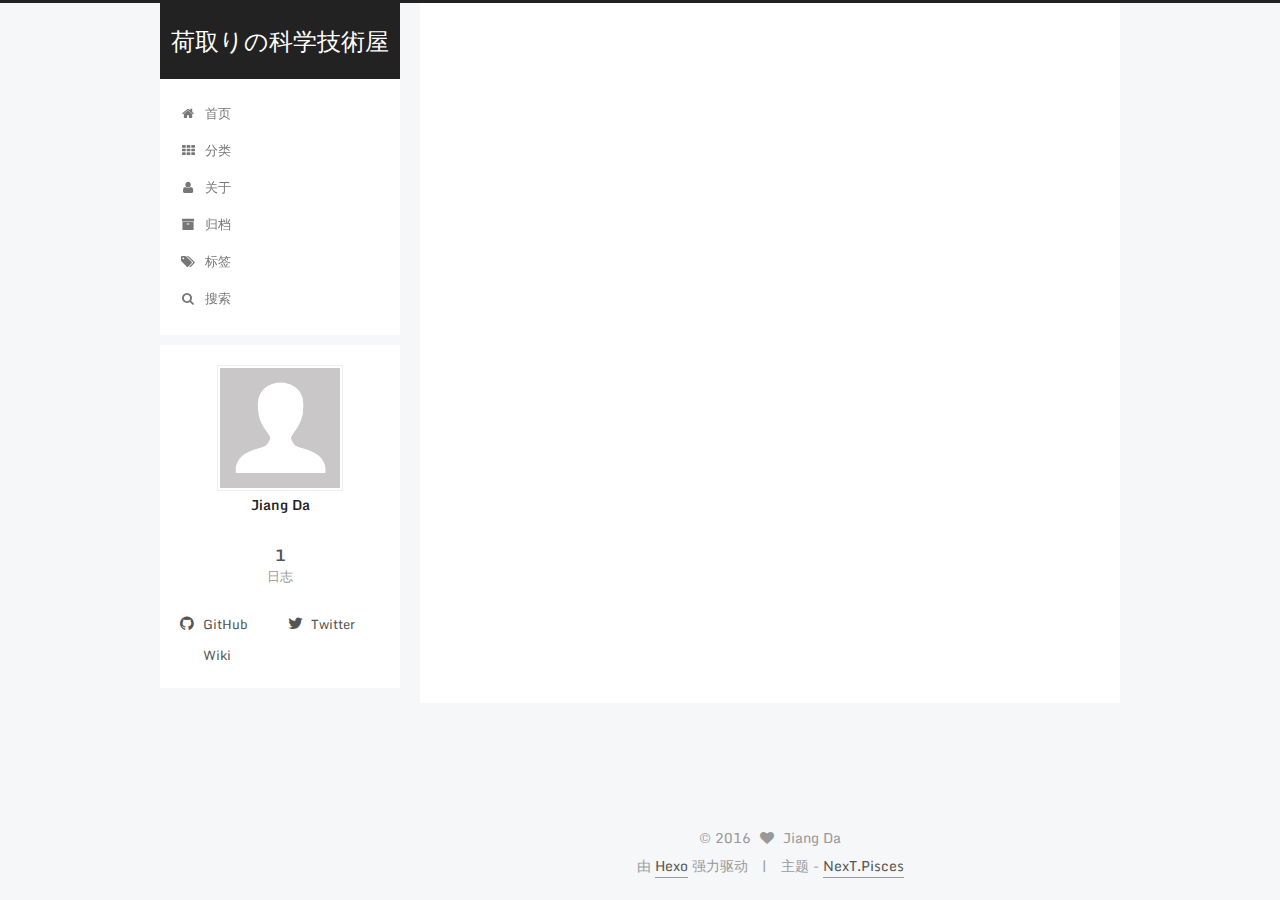
==== commit e83a930d: "Site updated: 2016-06-06 21:54:23" ====
--- a/index.html
+++ b/index.html
@@ -294,8 +294,8 @@
             
               
                 
-                <a class="post-title-link" href="/2016/05/31/你好/" itemprop="url">
-                  Hellw world
+                <a class="post-title-link" href="/2016/06/06/深入PHP/" itemprop="url">
+                  深入PHP
                 </a>
               
             
@@ -308,31 +308,12 @@
               <i class="fa fa-calendar-o"></i>
             </span>
             <span class="post-meta-item-text">发表于</span>
-            <time itemprop="dateCreated" datetime="2016-05-31T14:51:18+08:00" content="2016-05-31">
-              2016-05-31
+            <time itemprop="dateCreated" datetime="2016-06-06T21:54:10+08:00" content="2016-06-06">
+              2016-06-06
             </time>
           </span>
 
           
-            <span class="post-category" >
-              &nbsp; | &nbsp;
-              <span class="post-meta-item-icon">
-                <i class="fa fa-folder-o"></i>
-              </span>
-              <span class="post-meta-item-text">分类于</span>
-              
-                <span itemprop="about" itemscope itemtype="https://schema.org/Thing">
-                  <a href="/categories/blog/" itemprop="url" rel="index">
-                    <span itemprop="name">blog</span>
-                  </a>
-                </span>
-
-                
-                
-
-              
-            </span>
-          
 
           
             
@@ -357,109 +338,7 @@
       
         
           
-            <h1 id="Hello-is-world"><a href="#Hello-is-world" class="headerlink" title="Hello is world"></a>Hello is world</h1>
-          
-        
-      
-    </div>
-
-    <div>
-      
-    </div>
-
-    <div>
-      
-    </div>
-
-    <footer class="post-footer">
-      
-
-      
-
-      
-      
-        <div class="post-eof"></div>
-      
-    </footer>
-  </article>
-
-
-    
-      
-
-  
-  
-
-  
-  
-  
-
-  <article class="post post-type-normal " itemscope itemtype="http://schema.org/Article">
-
-    
-      <header class="post-header">
-
-        
-        
-          <h1 class="post-title" itemprop="name headline">
-            
-            
-              
-                
-                <a class="post-title-link" href="/2016/05/31/hello-world/" itemprop="url">
-                  Hello World
-                </a>
-              
-            
-          </h1>
-        
-
-        <div class="post-meta">
-          <span class="post-time">
-            <span class="post-meta-item-icon">
-              <i class="fa fa-calendar-o"></i>
-            </span>
-            <span class="post-meta-item-text">发表于</span>
-            <time itemprop="dateCreated" datetime="2016-05-31T11:40:18+08:00" content="2016-05-31">
-              2016-05-31
-            </time>
-          </span>
-
-          
-
-          
-            
-          
-
-          
-
-          
-          
-
-          
-        </div>
-      </header>
-    
-
-
-    <div class="post-body" itemprop="articleBody">
-
-      
-      
-
-      
-        
-          
-            <p>Welcome to <a href="https://hexo.io/" target="_blank" rel="external">Hexo</a>! This is your very first post. Check <a href="https://hexo.io/docs/" target="_blank" rel="external">documentation</a> for more info. If you get any problems when using Hexo, you can find the answer in <a href="https://hexo.io/docs/troubleshooting.html" target="_blank" rel="external">troubleshooting</a> or you can ask me on <a href="https://github.com/hexojs/hexo/issues" target="_blank" rel="external">GitHub</a>.</p>
-<h2 id="Quick-Start"><a href="#Quick-Start" class="headerlink" title="Quick Start"></a>Quick Start</h2><h3 id="Create-a-new-post"><a href="#Create-a-new-post" class="headerlink" title="Create a new post"></a>Create a new post</h3><figure class="highlight bash"><table><tr><td class="gutter"><pre><span class="line">1</span><br></pre></td><td class="code"><pre><span class="line">$ hexo new <span class="string">"My New Post"</span></span><br></pre></td></tr></table></figure>
-<p>More info: <a href="https://hexo.io/docs/writing.html" target="_blank" rel="external">Writing</a></p>
-<h3 id="Run-server"><a href="#Run-server" class="headerlink" title="Run server"></a>Run server</h3><figure class="highlight bash"><table><tr><td class="gutter"><pre><span class="line">1</span><br></pre></td><td class="code"><pre><span class="line">$ hexo server</span><br></pre></td></tr></table></figure>
-<p>More info: <a href="https://hexo.io/docs/server.html" target="_blank" rel="external">Server</a></p>
-<h3 id="Generate-static-files"><a href="#Generate-static-files" class="headerlink" title="Generate static files"></a>Generate static files</h3><figure class="highlight bash"><table><tr><td class="gutter"><pre><span class="line">1</span><br></pre></td><td class="code"><pre><span class="line">$ hexo generate</span><br></pre></td></tr></table></figure>
-<p>More info: <a href="https://hexo.io/docs/generating.html" target="_blank" rel="external">Generating</a></p>
-<h3 id="Deploy-to-remote-sites"><a href="#Deploy-to-remote-sites" class="headerlink" title="Deploy to remote sites"></a>Deploy to remote sites</h3><figure class="highlight bash"><table><tr><td class="gutter"><pre><span class="line">1</span><br></pre></td><td class="code"><pre><span class="line">$ hexo deploy</span><br></pre></td></tr></table></figure>
-<p>More info: <a href="https://hexo.io/docs/deployment.html" target="_blank" rel="external">Deployment</a></p>
-
+            
           
         
       
@@ -528,27 +407,13 @@
         <nav class="site-state motion-element">
           <div class="site-state-item site-state-posts">
             <a href="/archives">
-              <span class="site-state-item-count">2</span>
+              <span class="site-state-item-count">1</span>
               <span class="site-state-item-name">日志</span>
             </a>
           </div>
 
           
-            <div class="site-state-item site-state-categories">
-              <a href="/categories">
-                <span class="site-state-item-count">1</span>
-                <span class="site-state-item-name">分类</span>
-              </a>
-            </div>
-          
-
-          
-            <div class="site-state-item site-state-tags">
-              <a href="/tags">
-                <span class="site-state-item-count">1</span>
-                <span class="site-state-item-name">标签</span>
-              </a>
-            </div>
+
           
 
         </nav>
@@ -579,7 +444,7 @@
               <span class="links-of-author-item">
                 <a href="http://kaleidoscope.ren" target="_blank" title="Wiki">
                   
-                    <i class="fa fa-fw fa-wiki"></i>
+                    <i class="fa fa-fw fa-fa-wikipedia-w"></i>
                   
                   Wiki
                 </a>
--- a/css/main.css
+++ b/css/main.css
@@ -1549,7 +1549,7 @@
   width: 4px;
   height: 4px;
   border-radius: 50%;
-  background: #30ffbd;
+  background: #ffffde;
 }
 .links-of-blogroll {
   font-size: 13px;
